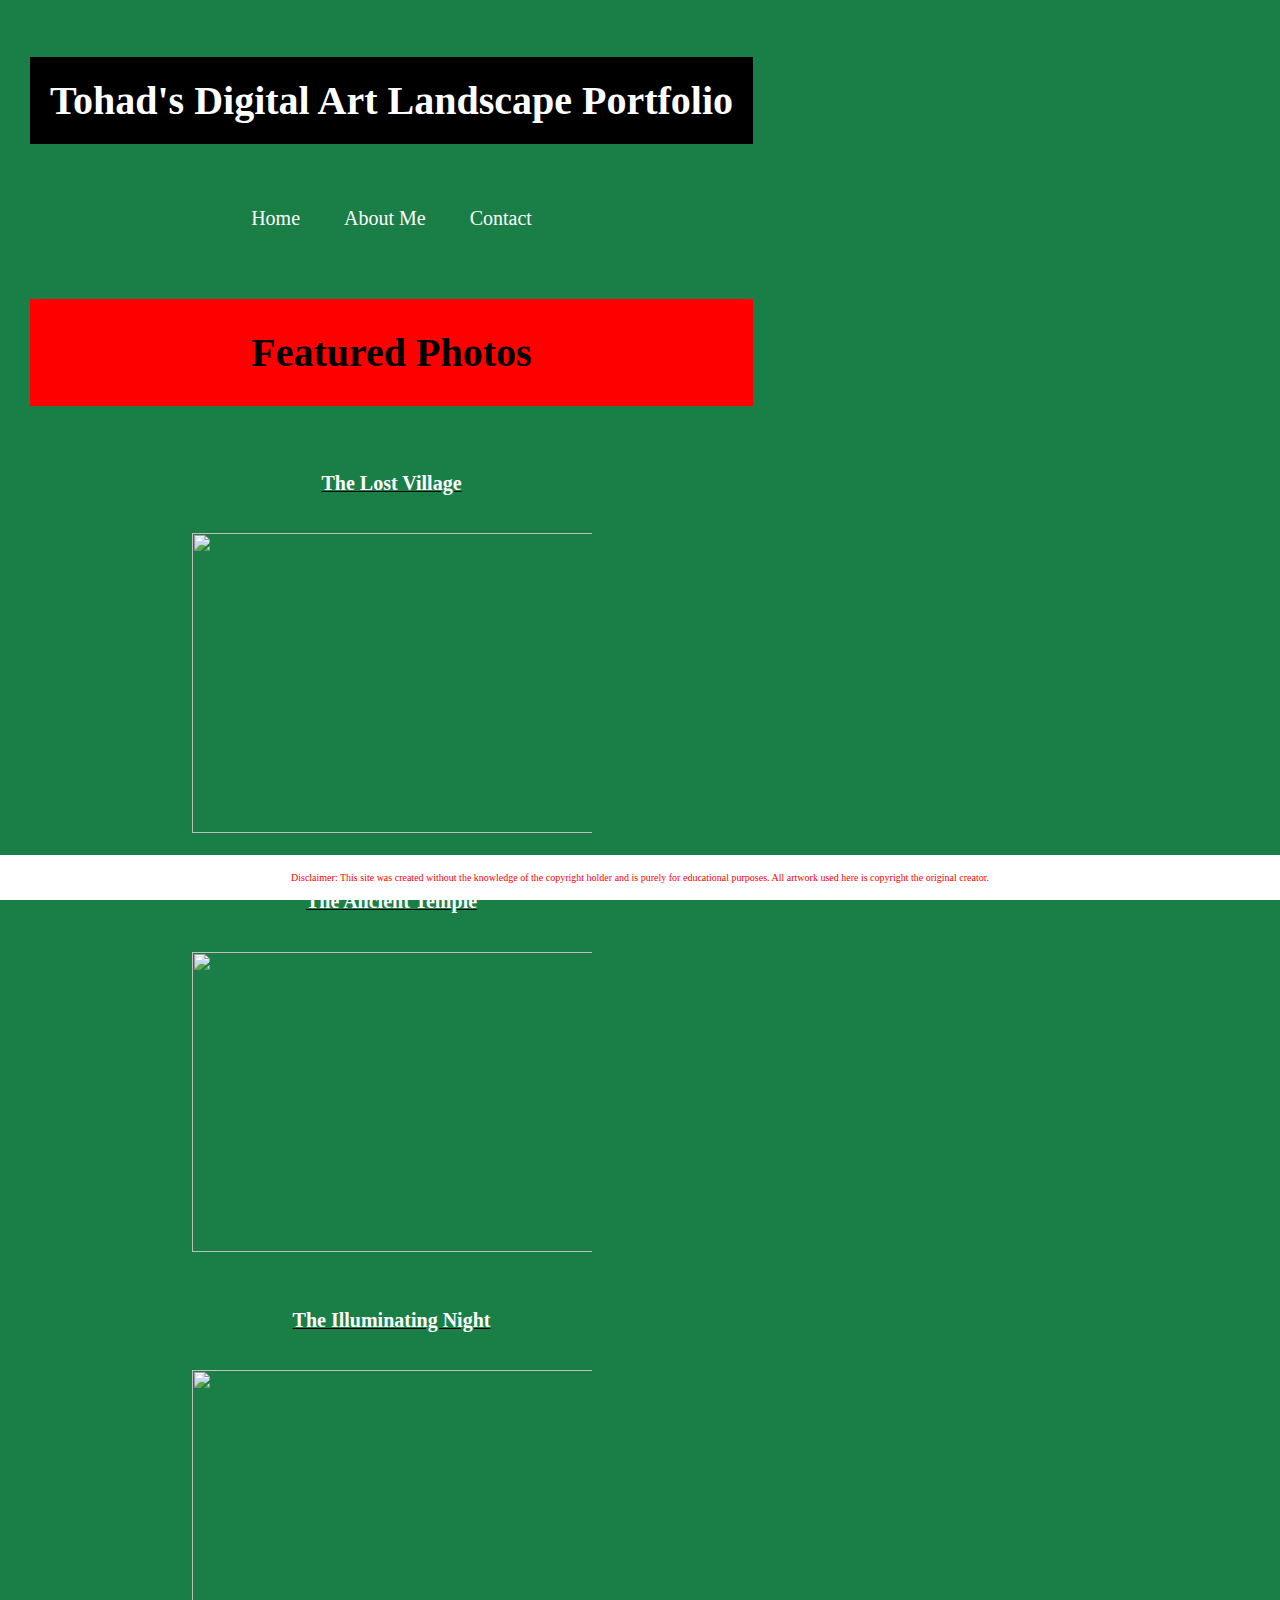
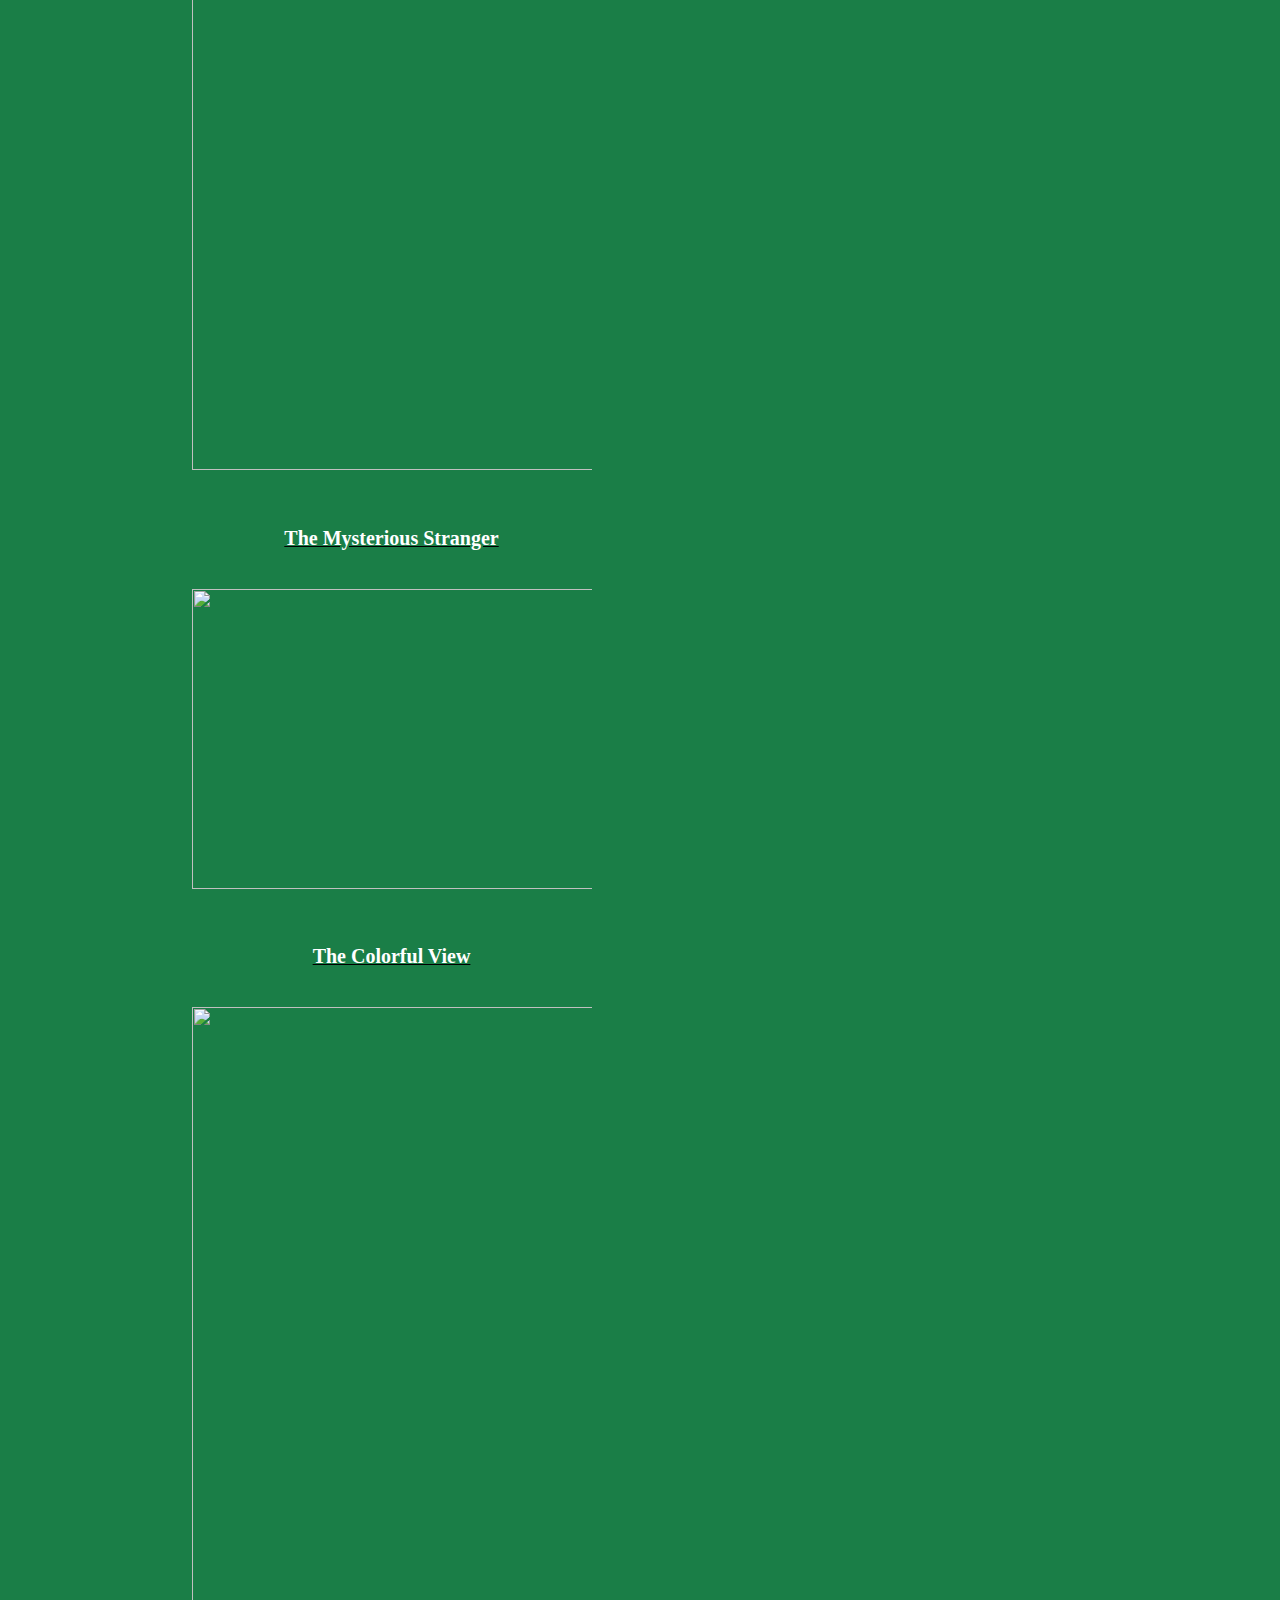
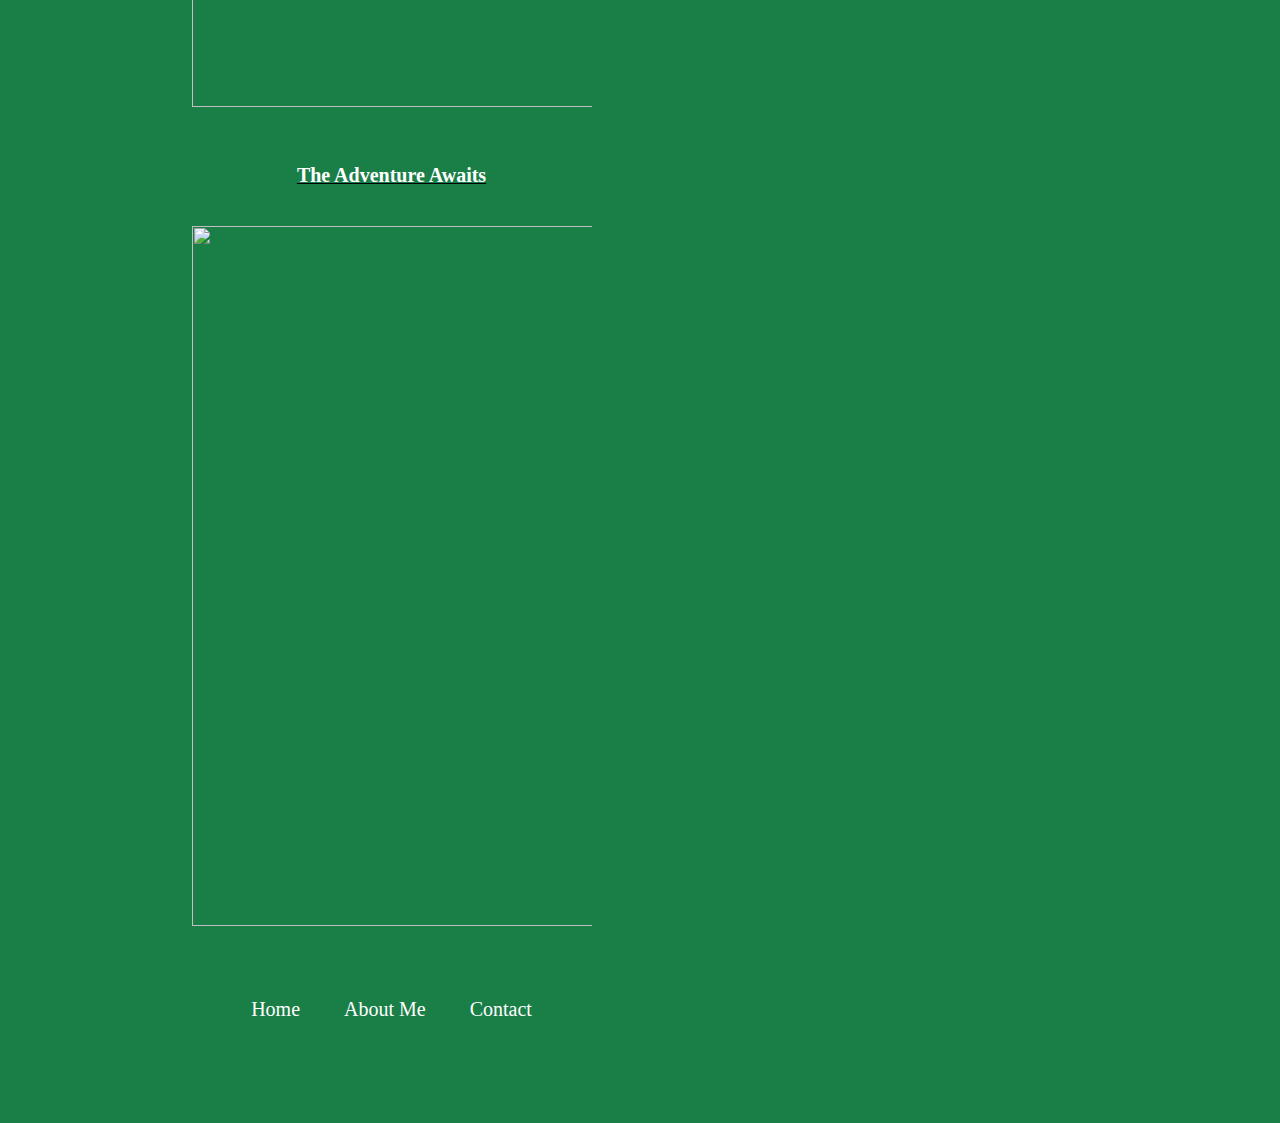
==== index.html @ 2e4d8754 "Update index.html" ====
<!DOCTYPE html>
<html>
<meta name="robots" content="noindex, nofollow">
<head>
    <style>
        h1 {text-align: center;}
        h2 {text-align: center;}
        h3 {text-align: center;}
        p  {text-align: center;}
    
        .footer {
       position: fixed;
       left: 0;
       bottom: 0;
       width: 100%;
       background-color: White;
       color: red;
       text-align: center;
    }
    
    </style>
<title>Tohad</title>
    <link href="style.css" type="text/css" rel="stylesheet">
</head>
<body>
    <h1>Tohad's Digital Art Landscape Portfolio</h1>
    <br>
    <br>
    <center>
        <nav>
        
            <a href="index.html">Home</a>
            <a href="About Me.html">About Me</a>
            <a href="Contact.html">Contact</a>
    
        </nav>
    </center>
    <br>
    <br>
    <h2>Featured Photos</h2>
</body>

    <body>
        <article>    
    <p>
            <nav>
                
                
                    <u><h3><a href="Lost.html">The Lost Village</a></h3></u>
            
            </nav>
            <center>   
                    <img src="https://images-wixmp-ed30a86b8c4ca887773594c2.wixmp.com/f/7d185393-7bf0-465b-b68b-fccf3240c210/dc3ybeu-ce7c1f64-1a32-48b9-ade8-e499b94ad16b.jpg/v1/fill/w_1195,h_669,q_70,strp/forest_of_liars___abandoned_village_by_tohad_dc3ybeu-pre.jpg?token=eyJ0eXAiOiJKV1QiLCJhbGciOiJIUzI1NiJ9.[base64].yNcai6wUi7jBmaRZIO7fdkgBsK7QpRTyEMzalc_K_EQ " width="500" height="300" >                
            </center>

                <br>
                <nav>
                    
                        <u><h3><a href="Temple.html">The Ancient Temple</a></h3></u>
                </nav>
            <center>
                <img src="https://images-wixmp-ed30a86b8c4ca887773594c2.wixmp.com/f/7d185393-7bf0-465b-b68b-fccf3240c210/dc1iu1d-63c33181-3f48-42a6-b48f-56078b98ab66.jpg/v1/fill/w_1192,h_670,q_70,strp/sos_concept_art___ruins_by_tohad_dc1iu1d-pre.jpg?token=eyJ0eXAiOiJKV1QiLCJhbGciOiJIUzI1NiJ9.[base64].gupNz4hWziwRNLmTNxI3LFzw088qz9q9LNBei7zY8rk" width="500" height="300" >
            </center>

            <br>
            <nav>
                
                    <u><h3><a href="Night.html">The Illuminating Night</a></h3></u>
            </nav>
            <center>
                <img src="https://images-wixmp-ed30a86b8c4ca887773594c2.wixmp.com/f/7d185393-7bf0-465b-b68b-fccf3240c210/dd34zh0-cc4f1ac3-71cb-4560-81bd-e25c484aa6ad.jpg?token=eyJ0eXAiOiJKV1QiLCJhbGciOiJIUzI1NiJ9.[base64].Vnt0YeZaE8JkuW5pvY0wHRUdt3jPN2x7S8ev-CDMqE4" width="500" height="700" >
            </center>
          
            <br>
            <nav>
                
                    <u><h3><a href="Stranger.html">The Mysterious Stranger</a></h3></u>
            </nav>
            <center>    
                <img src="https://images-wixmp-ed30a86b8c4ca887773594c2.wixmp.com/f/7d185393-7bf0-465b-b68b-fccf3240c210/dcblj72-cffc2f62-7cb7-4acc-ad9c-1935e9d494c0.jpg/v1/fill/w_1192,h_670,q_70,strp/forest_of_liars___the_smell_of_bark_by_tohad_dcblj72-pre.jpg?token=eyJ0eXAiOiJKV1QiLCJhbGciOiJIUzI1NiJ9.[base64].vOU6GpQjh3H6HxUyNPVjaFdmUfyorUEA89W5Je94O4M" width="500" height="300" >
            </center>
          
            <br>
            <nav>
                
                    <u><h3><a href="Color.html">The Colorful View</a></h3></u>
            </nav>
            <center>    
                <img src="https://images-wixmp-ed30a86b8c4ca887773594c2.wixmp.com/f/7d185393-7bf0-465b-b68b-fccf3240c210/dcb2dw9-7e177105-83ce-482f-8c19-8736da6f7971.jpg?token=eyJ0eXAiOiJKV1QiLCJhbGciOiJIUzI1NiJ9.[base64].fHM91YP3nToRjJLA7pWH8f5VJz8lSMfoEz9YSY6NRRM" width="500" height="700" >
            </center>
            
            <br>
            <nav>
                
                    <u><h3><a href="Adventure.html">The Adventure Awaits</a></h3></u>
            </nav>
            <center>
                <img src="https://images-wixmp-ed30a86b8c4ca887773594c2.wixmp.com/f/7d185393-7bf0-465b-b68b-fccf3240c210/dc38mh7-1c398d17-9521-4bb6-8fbc-2f79e95feb7e.jpg?token=eyJ0eXAiOiJKV1QiLCJhbGciOiJIUzI1NiJ9.[base64].s9lptZ2reHhVP7txYEyyrhkV7AeeqdYPinYyjCDlBY0" width="500" height="700" >
            </center>
            </p>
<br>
<center>
    <nav>
    
        <a href="index.html">Home</a>
        <a href="About Me.html">About Me</a>
        <a href="Contact.html">Contact</a>

    </nav>
</center>
<br>
<br>
<br>
<br>
        </article>
        </body>

<div class="footer">
    <p>    Disclaimer: This site was created without the knowledge of the copyright holder and is purely for educational purposes. All artwork used here is copyright the original creator. 
  </p>
  </div>
  
  </html>
---- style.css ----
p {
    color: red;
    font-size: 10px;
    padding: 7px;
}



a {
    outline: none;
    text-decoration: none;
    color: #ffffff;
    padding: 20px;
    min-width: 260px;    
    font-size: 20px;
}

h1 {
    text-align: center;
    font-size: 40px;
    background-color: #000000;
    color: #ffffff !important;
    float: center;
    padding: 20px;
    min-width: 260px;
}

h2 {
    background-color: #ff0000;
    float: center;
    padding: 30px;
    text-align: center;
    font-size: 40px;

}


body {
    background-color: #1a7e47;
    margin: 30px;
    position: relative;
    display: inline-block;
    box-sizing: border-box;
    min-width: 320px;
}

img {
    align-self: center;
    min-width: 100px;
    max-width: 400px;
    margin: 20px;
}


@font-face {
    font-family: Source Sans Pro;
    src: "fonts";
}
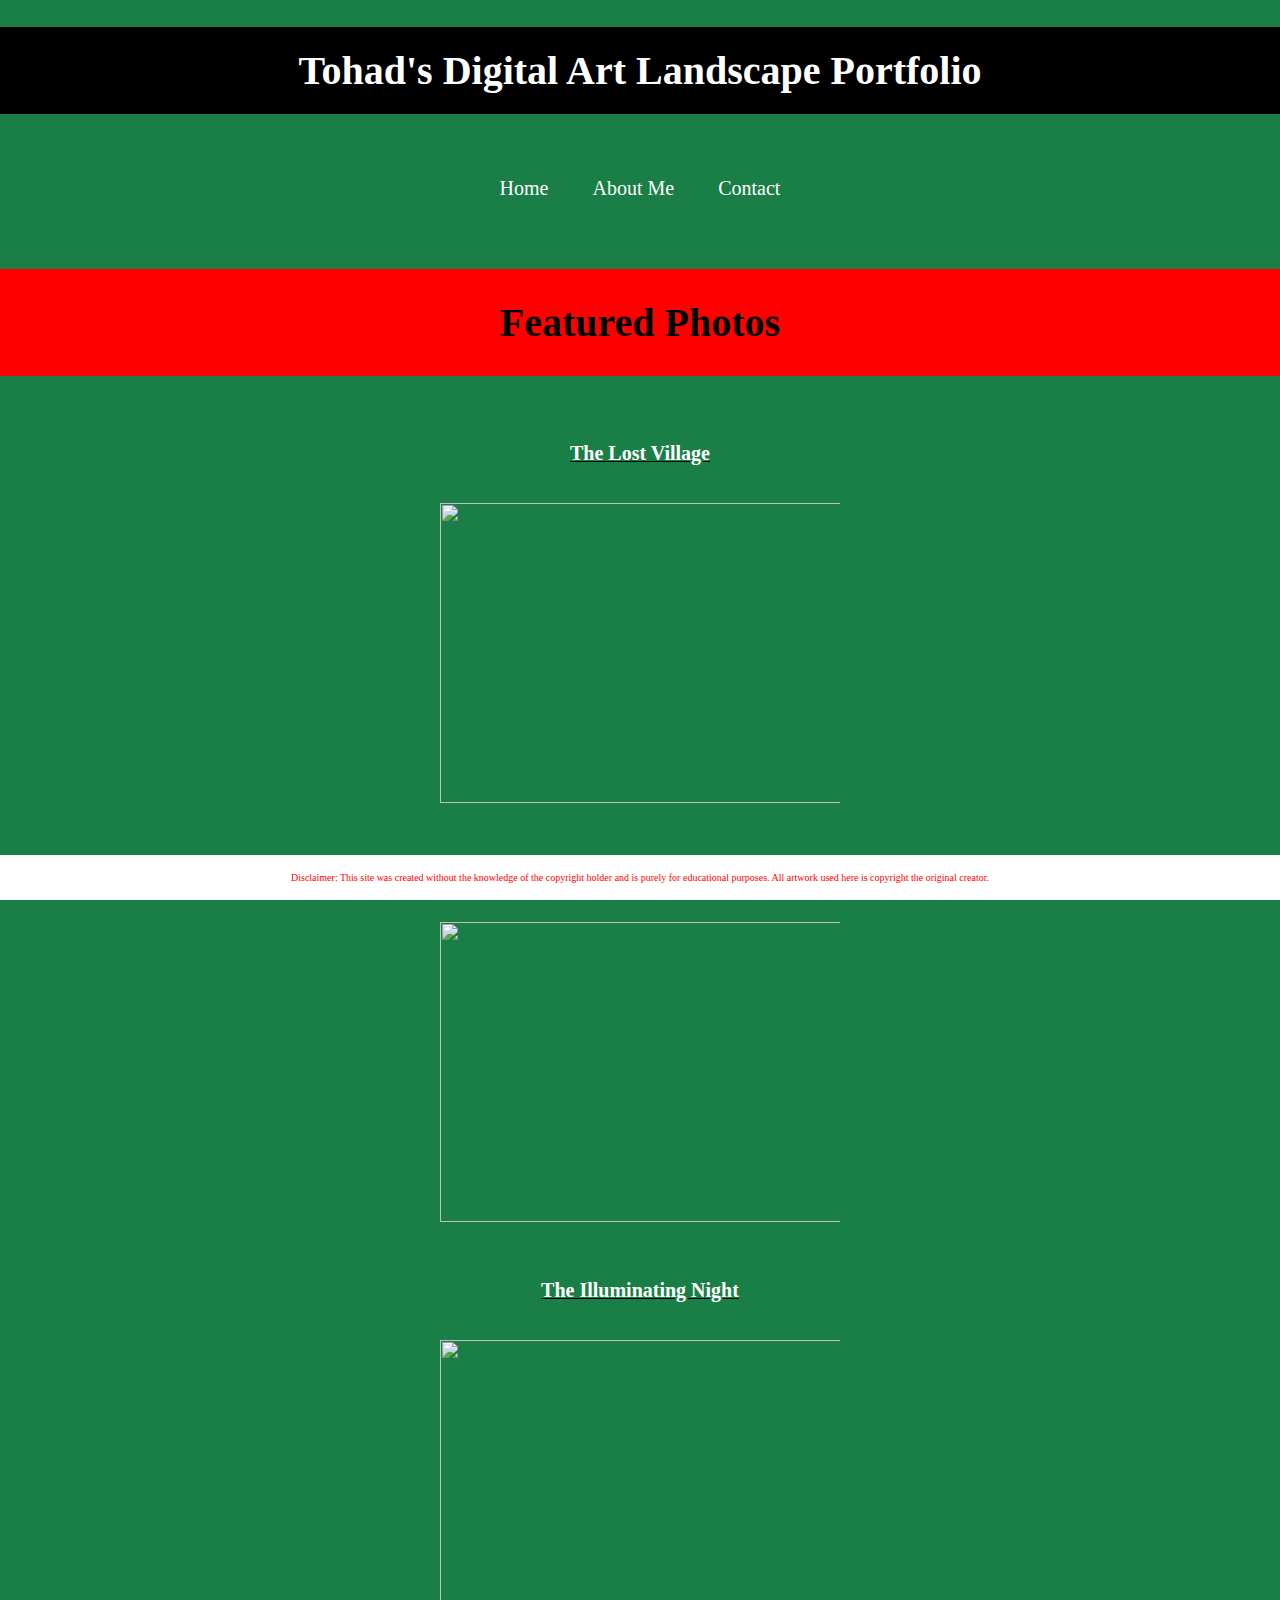
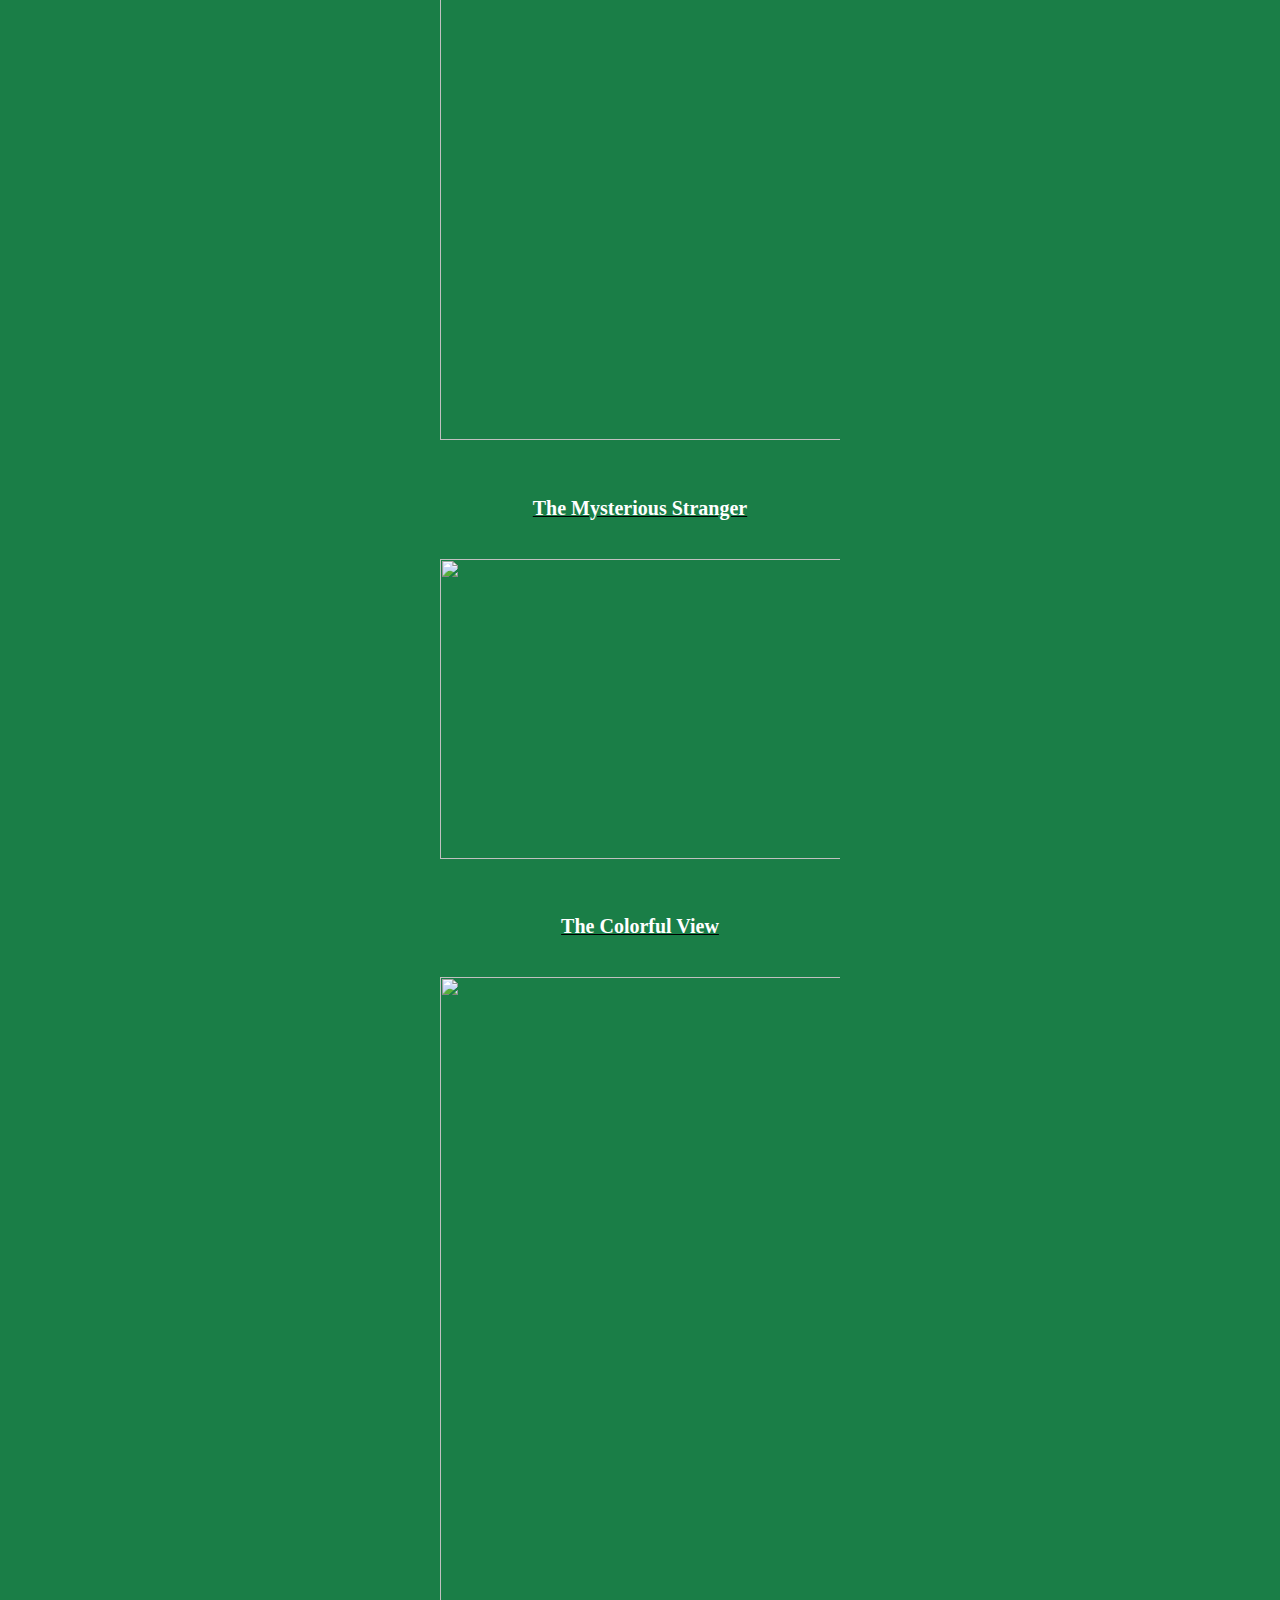
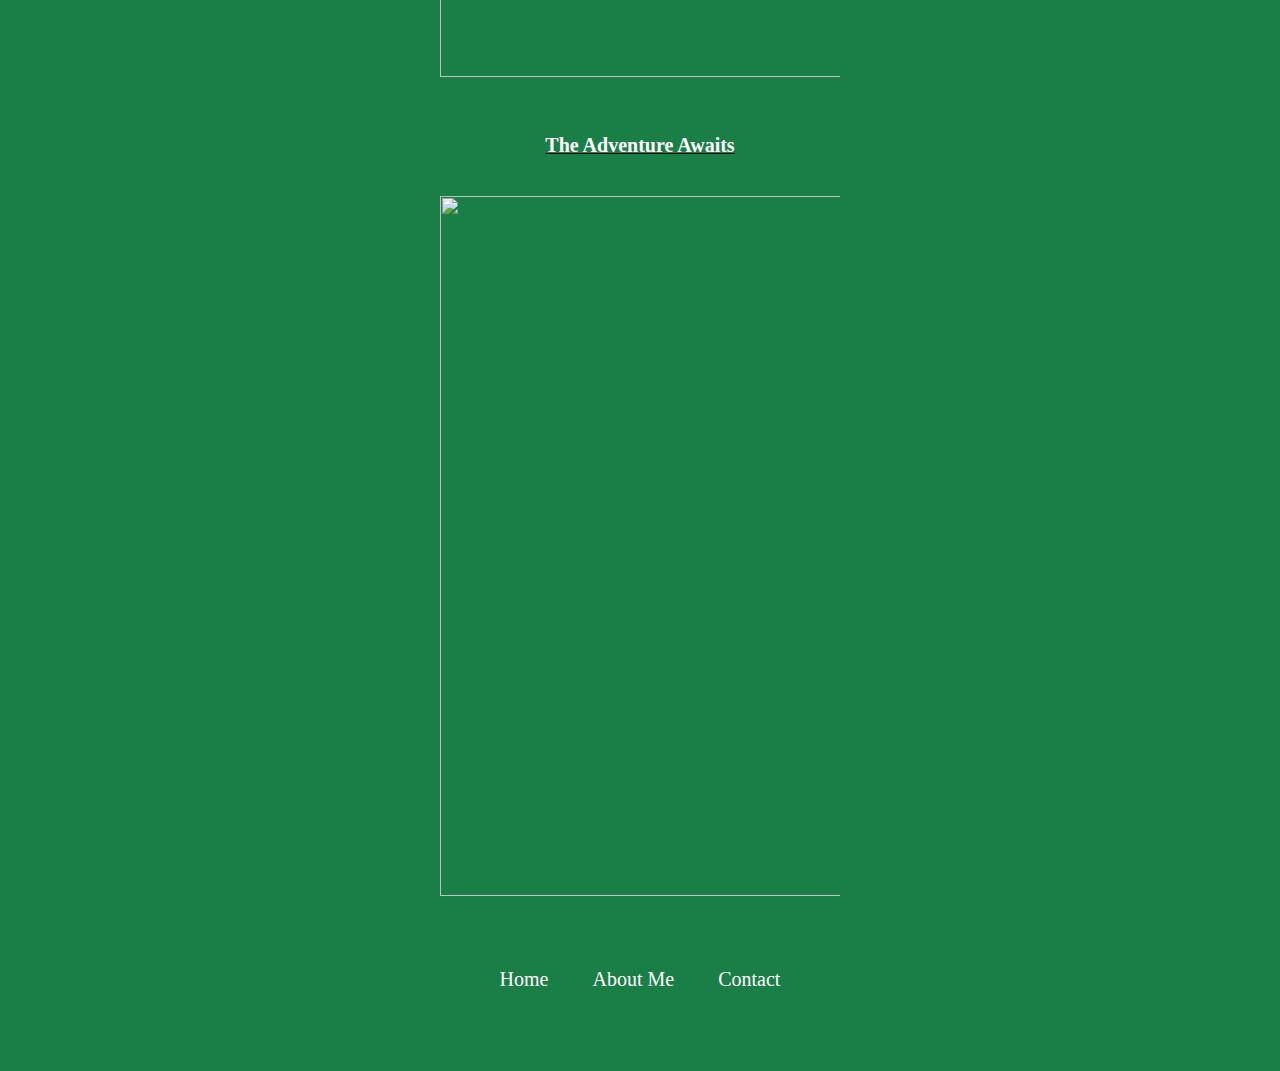
==== commit 1352cf2c: "Update index.html" ====
--- a/index.html
+++ b/index.html
@@ -20,7 +20,8 @@
     
     </style>
 <title>Tohad</title>
-    <link href="style.css" type="text/css" rel="stylesheet">
+<link href="style.css" type="text/css" rel="stylesheet">
+    <meta name="robots" content="noindex, nofollow">
 </head>
 <body>
     <h1>Tohad's Digital Art Landscape Portfolio</h1>
--- a/style.css
+++ b/style.css
@@ -37,11 +37,9 @@
 
 body {
     background-color: #1a7e47;
-    margin: 30px;
-    position: relative;
-    display: inline-block;
-    box-sizing: border-box;
-    min-width: 320px;
+    margin-left: auto;
+    margin-right: auto;
+
 }
 
 img {
@@ -55,4 +53,4 @@
 @font-face {
     font-family: Source Sans Pro;
     src: "fonts";
-}+}
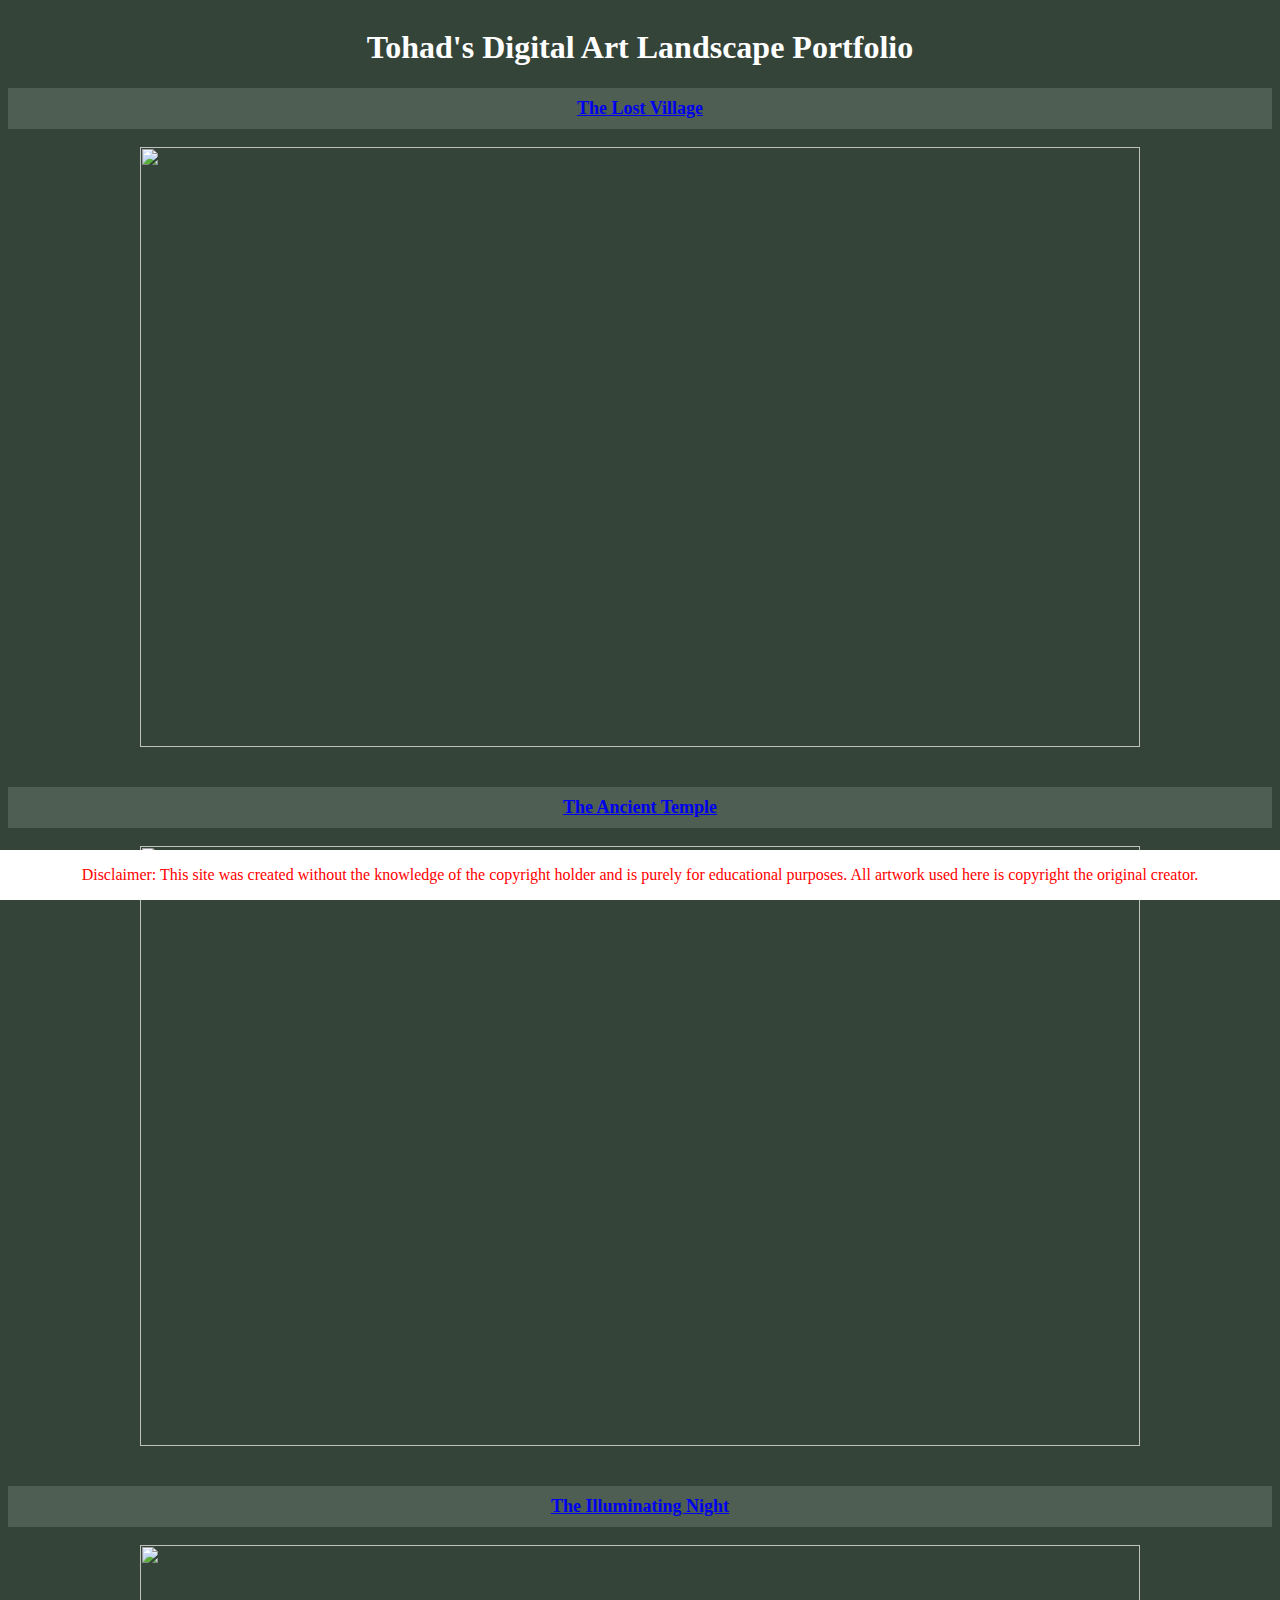
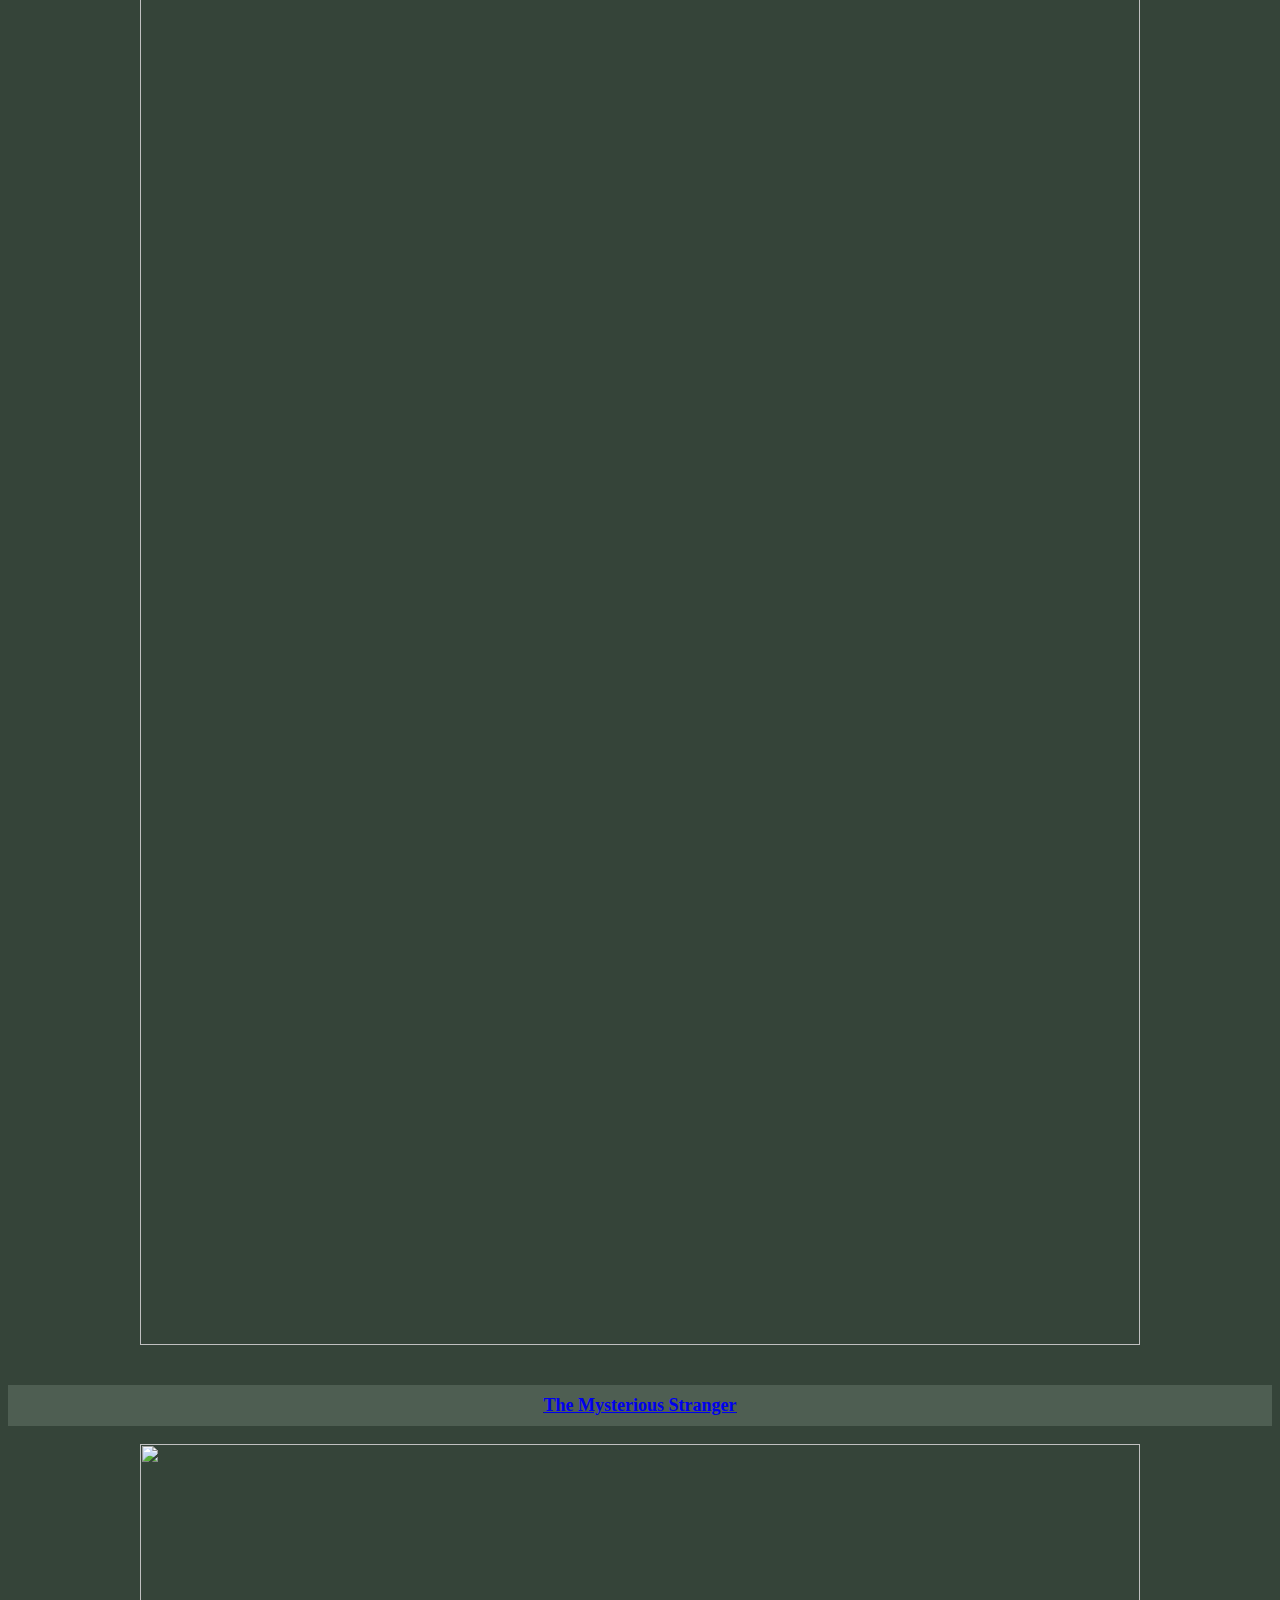
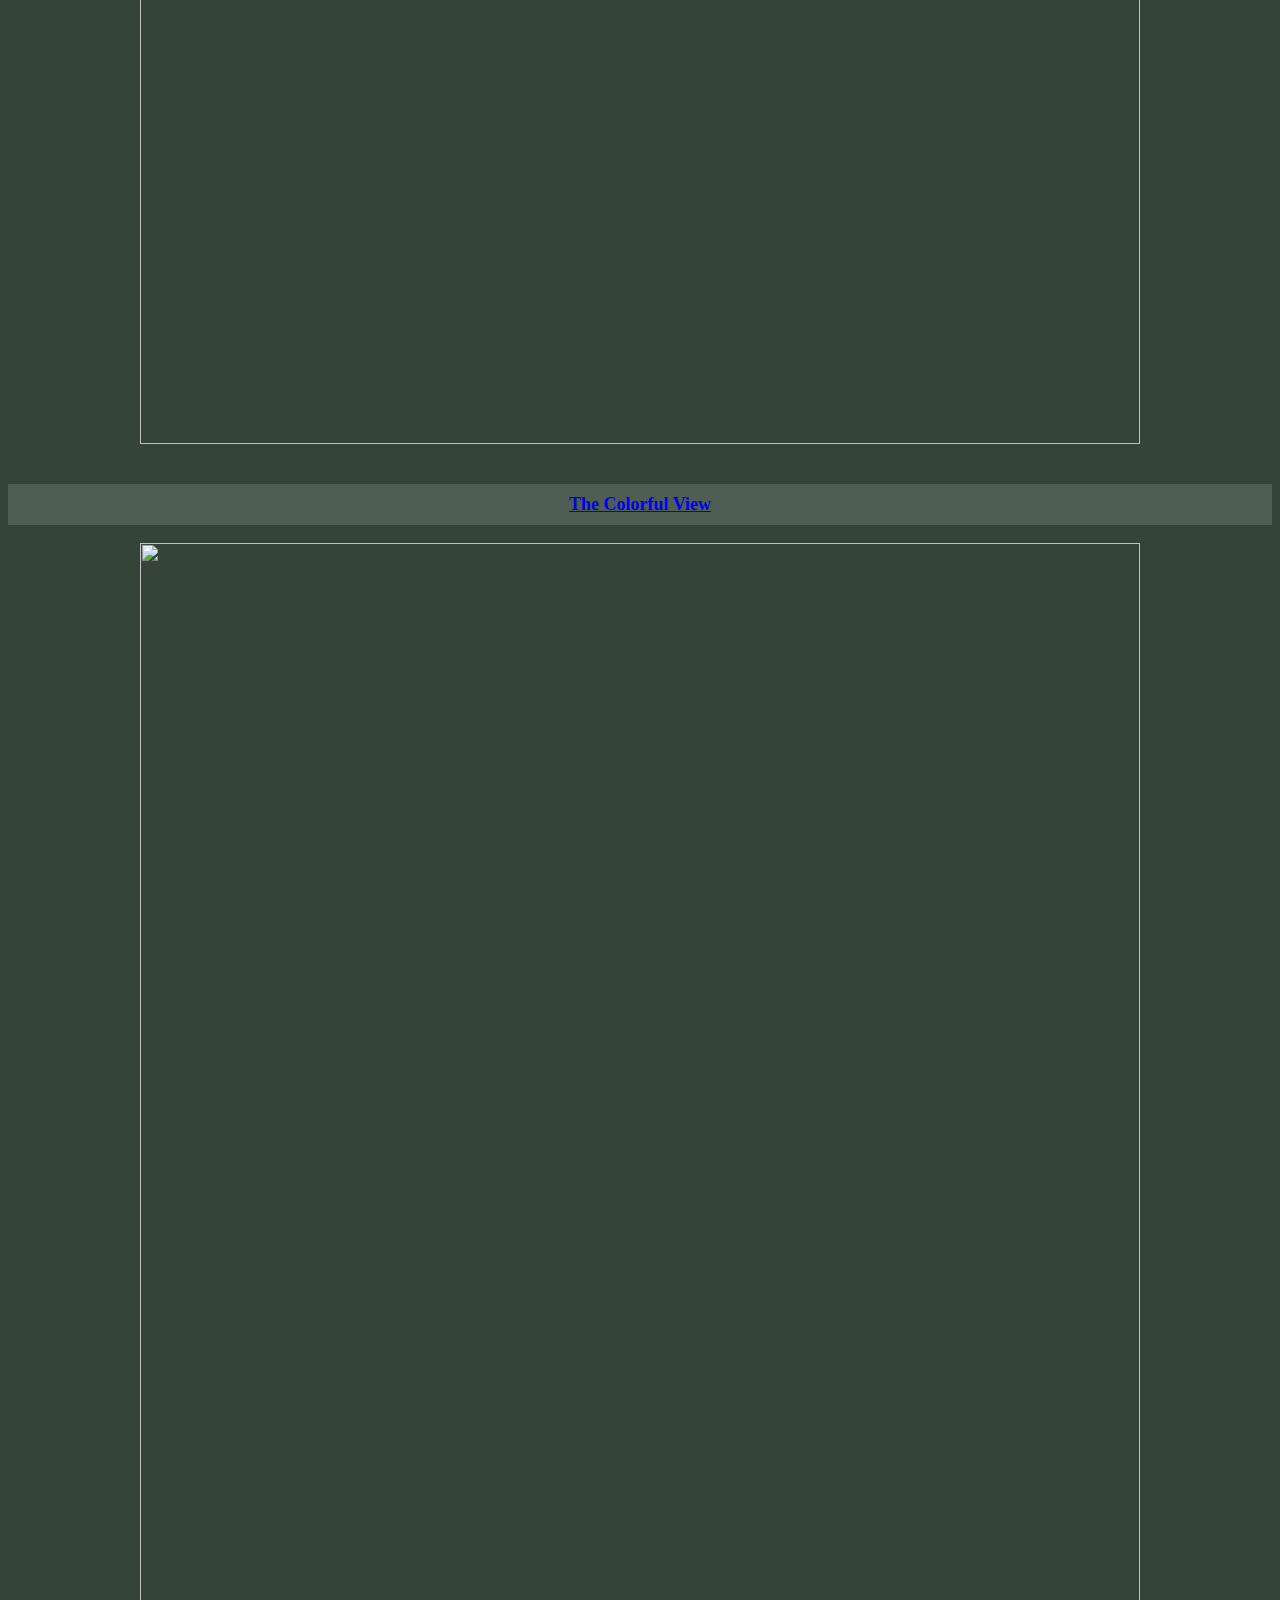
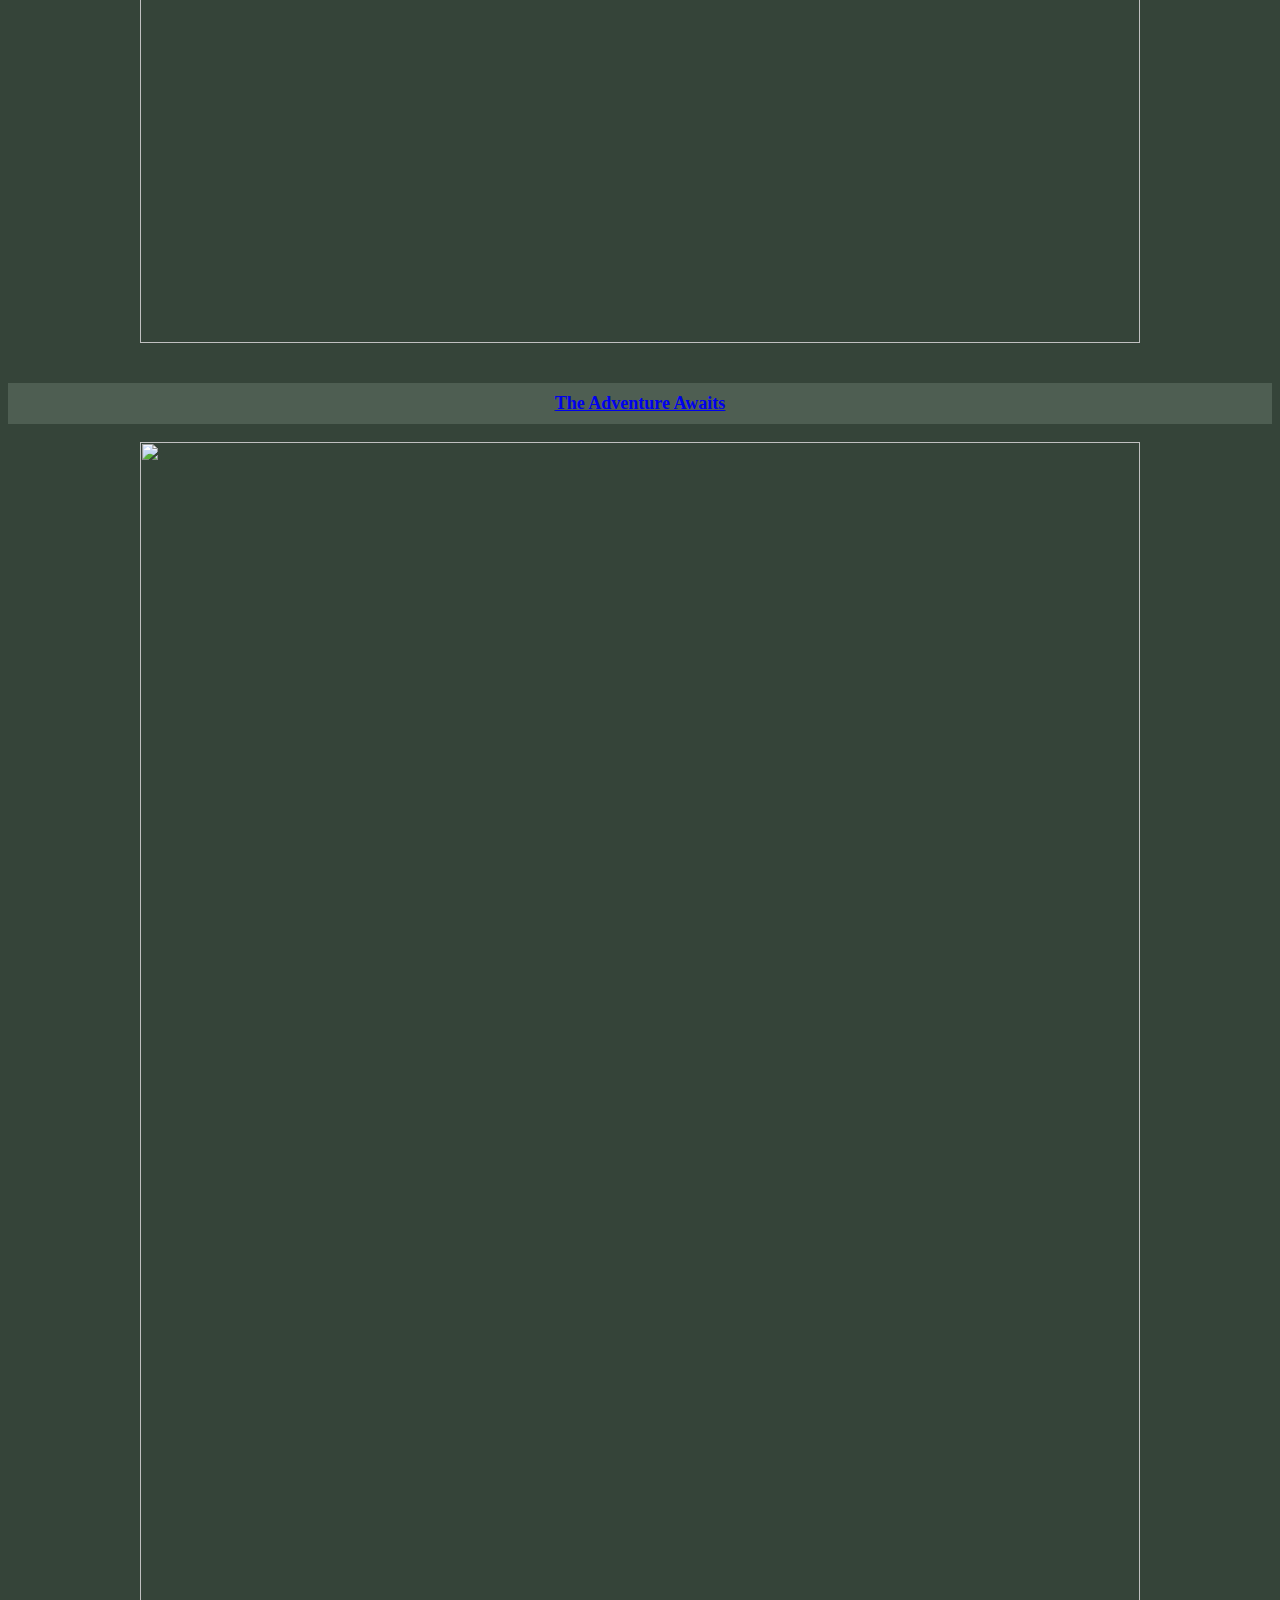
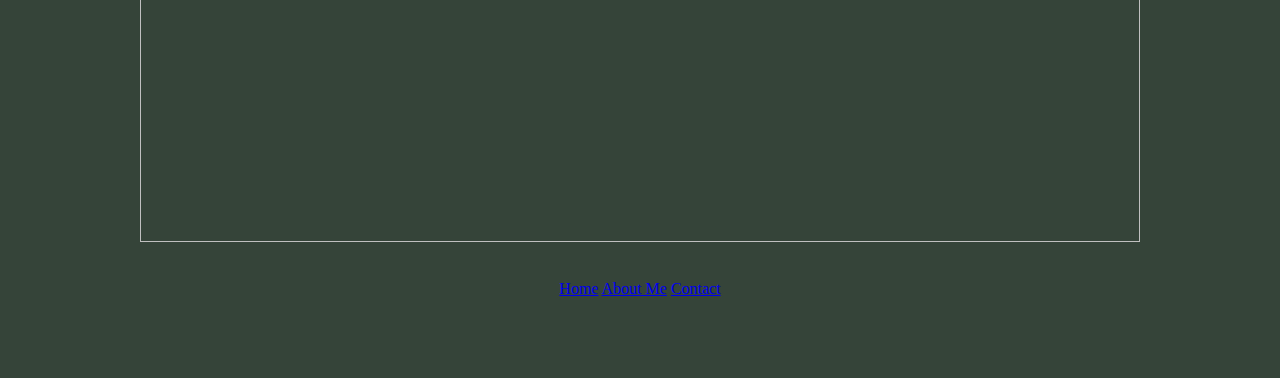
==== commit 15928af8: "Update index.html" ====
--- a/index.html
+++ b/index.html
@@ -1,124 +1,141 @@
 <!DOCTYPE html>
 <html>
 <meta name="robots" content="noindex, nofollow">
+
 <head>
     <style>
-        h1 {text-align: center;}
-        h2 {text-align: center;}
-        h3 {text-align: center;}
-        p  {text-align: center;}
-    
+        h1 {
+            text-align: center;
+        }
+
+        h2 {
+            text-align: center;
+        }
+
+        h3 {
+            text-align: center;
+        }
+
+        p {
+            text-align: center;
+        }
+
         .footer {
-       position: fixed;
-       left: 0;
-       bottom: 0;
-       width: 100%;
-       background-color: White;
-       color: red;
-       text-align: center;
-    }
-    
+            position: fixed;
+            left: 0;
+            bottom: 0;
+            width: 100%;
+            background-color: White;
+            color: red;
+            text-align: center;
+        }
     </style>
-<title>Tohad</title>
-<link href="style.css" type="text/css" rel="stylesheet">
+    <title>Tohad</title>
+    <link href="style.css" type="text/css" rel="stylesheet">
     <meta name="robots" content="noindex, nofollow">
 </head>
+
 <body>
     <h1>Tohad's Digital Art Landscape Portfolio</h1>
-    <br>
-    <br>
-    <center>
-        <nav>
-        
-            <a href="index.html">Home</a>
-            <a href="About Me.html">About Me</a>
-            <a href="Contact.html">Contact</a>
-    
-        </nav>
-    </center>
-    <br>
-    <br>
-    <h2>Featured Photos</h2>
 </body>
 
-    <body>
-        <article>    
-    <p>
+<body>
+    <article>
+        <p>
             <nav>
-                
-                
-                    <u><h3><a href="Lost.html">The Lost Village</a></h3></u>
-            
+
+
+                <u>
+                    <h3><a href="Lost.html">The Lost Village</a></h3>
+                </u>
+
             </nav>
-            <center>   
-                    <img src="https://images-wixmp-ed30a86b8c4ca887773594c2.wixmp.com/f/7d185393-7bf0-465b-b68b-fccf3240c210/dc3ybeu-ce7c1f64-1a32-48b9-ade8-e499b94ad16b.jpg/v1/fill/w_1195,h_669,q_70,strp/forest_of_liars___abandoned_village_by_tohad_dc3ybeu-pre.jpg?token=eyJ0eXAiOiJKV1QiLCJhbGciOiJIUzI1NiJ9.[base64].yNcai6wUi7jBmaRZIO7fdkgBsK7QpRTyEMzalc_K_EQ " width="500" height="300" >                
-            </center>
-
-                <br>
-                <nav>
-                    
-                        <u><h3><a href="Temple.html">The Ancient Temple</a></h3></u>
-                </nav>
             <center>
-                <img src="https://images-wixmp-ed30a86b8c4ca887773594c2.wixmp.com/f/7d185393-7bf0-465b-b68b-fccf3240c210/dc1iu1d-63c33181-3f48-42a6-b48f-56078b98ab66.jpg/v1/fill/w_1192,h_670,q_70,strp/sos_concept_art___ruins_by_tohad_dc1iu1d-pre.jpg?token=eyJ0eXAiOiJKV1QiLCJhbGciOiJIUzI1NiJ9.[base64].gupNz4hWziwRNLmTNxI3LFzw088qz9q9LNBei7zY8rk" width="500" height="300" >
+                <img src="https://images-wixmp-ed30a86b8c4ca887773594c2.wixmp.com/f/7d185393-7bf0-465b-b68b-fccf3240c210/dc3ybeu-ce7c1f64-1a32-48b9-ade8-e499b94ad16b.jpg/v1/fill/w_1195,h_669,q_70,strp/forest_of_liars___abandoned_village_by_tohad_dc3ybeu-pre.jpg?token=eyJ0eXAiOiJKV1QiLCJhbGciOiJIUzI1NiJ9.[base64].yNcai6wUi7jBmaRZIO7fdkgBsK7QpRTyEMzalc_K_EQ "
+                    width="1000" height="600">
             </center>
 
             <br>
             <nav>
-                
-                    <u><h3><a href="Night.html">The Illuminating Night</a></h3></u>
+
+                <u>
+                    <h3><a href="Temple.html">The Ancient Temple</a></h3>
+                </u>
             </nav>
             <center>
-                <img src="https://images-wixmp-ed30a86b8c4ca887773594c2.wixmp.com/f/7d185393-7bf0-465b-b68b-fccf3240c210/dd34zh0-cc4f1ac3-71cb-4560-81bd-e25c484aa6ad.jpg?token=eyJ0eXAiOiJKV1QiLCJhbGciOiJIUzI1NiJ9.[base64].Vnt0YeZaE8JkuW5pvY0wHRUdt3jPN2x7S8ev-CDMqE4" width="500" height="700" >
+                <img src="https://images-wixmp-ed30a86b8c4ca887773594c2.wixmp.com/f/7d185393-7bf0-465b-b68b-fccf3240c210/dc1iu1d-63c33181-3f48-42a6-b48f-56078b98ab66.jpg/v1/fill/w_1192,h_670,q_70,strp/sos_concept_art___ruins_by_tohad_dc1iu1d-pre.jpg?token=eyJ0eXAiOiJKV1QiLCJhbGciOiJIUzI1NiJ9.[base64].gupNz4hWziwRNLmTNxI3LFzw088qz9q9LNBei7zY8rk"
+                    width="1000" height="600">
             </center>
-          
+
             <br>
             <nav>
-                
-                    <u><h3><a href="Stranger.html">The Mysterious Stranger</a></h3></u>
+
+                <u>
+                    <h3><a href="Night.html">The Illuminating Night</a></h3>
+                </u>
             </nav>
-            <center>    
-                <img src="https://images-wixmp-ed30a86b8c4ca887773594c2.wixmp.com/f/7d185393-7bf0-465b-b68b-fccf3240c210/dcblj72-cffc2f62-7cb7-4acc-ad9c-1935e9d494c0.jpg/v1/fill/w_1192,h_670,q_70,strp/forest_of_liars___the_smell_of_bark_by_tohad_dcblj72-pre.jpg?token=eyJ0eXAiOiJKV1QiLCJhbGciOiJIUzI1NiJ9.[base64].vOU6GpQjh3H6HxUyNPVjaFdmUfyorUEA89W5Je94O4M" width="500" height="300" >
+            <center>
+                <img src="https://images-wixmp-ed30a86b8c4ca887773594c2.wixmp.com/f/7d185393-7bf0-465b-b68b-fccf3240c210/dd34zh0-cc4f1ac3-71cb-4560-81bd-e25c484aa6ad.jpg?token=eyJ0eXAiOiJKV1QiLCJhbGciOiJIUzI1NiJ9.[base64].Vnt0YeZaE8JkuW5pvY0wHRUdt3jPN2x7S8ev-CDMqE4"
+                    width="1000" height="1400">
             </center>
-          
+
             <br>
             <nav>
-                
-                    <u><h3><a href="Color.html">The Colorful View</a></h3></u>
+
+                <u>
+                    <h3><a href="Stranger.html">The Mysterious Stranger</a></h3>
+                </u>
             </nav>
-            <center>    
-                <img src="https://images-wixmp-ed30a86b8c4ca887773594c2.wixmp.com/f/7d185393-7bf0-465b-b68b-fccf3240c210/dcb2dw9-7e177105-83ce-482f-8c19-8736da6f7971.jpg?token=eyJ0eXAiOiJKV1QiLCJhbGciOiJIUzI1NiJ9.[base64].fHM91YP3nToRjJLA7pWH8f5VJz8lSMfoEz9YSY6NRRM" width="500" height="700" >
+            <center>
+                <img src="https://images-wixmp-ed30a86b8c4ca887773594c2.wixmp.com/f/7d185393-7bf0-465b-b68b-fccf3240c210/dcblj72-cffc2f62-7cb7-4acc-ad9c-1935e9d494c0.jpg/v1/fill/w_1192,h_670,q_70,strp/forest_of_liars___the_smell_of_bark_by_tohad_dcblj72-pre.jpg?token=eyJ0eXAiOiJKV1QiLCJhbGciOiJIUzI1NiJ9.[base64].vOU6GpQjh3H6HxUyNPVjaFdmUfyorUEA89W5Je94O4M"
+                    width="1000" height="600">
             </center>
-            
+
             <br>
             <nav>
-                
-                    <u><h3><a href="Adventure.html">The Adventure Awaits</a></h3></u>
+
+                <u>
+                    <h3><a href="Color.html">The Colorful View</a></h3>
+                </u>
             </nav>
             <center>
-                <img src="https://images-wixmp-ed30a86b8c4ca887773594c2.wixmp.com/f/7d185393-7bf0-465b-b68b-fccf3240c210/dc38mh7-1c398d17-9521-4bb6-8fbc-2f79e95feb7e.jpg?token=eyJ0eXAiOiJKV1QiLCJhbGciOiJIUzI1NiJ9.[base64].s9lptZ2reHhVP7txYEyyrhkV7AeeqdYPinYyjCDlBY0" width="500" height="700" >
+                <img src="https://images-wixmp-ed30a86b8c4ca887773594c2.wixmp.com/f/7d185393-7bf0-465b-b68b-fccf3240c210/dcb2dw9-7e177105-83ce-482f-8c19-8736da6f7971.jpg?token=eyJ0eXAiOiJKV1QiLCJhbGciOiJIUzI1NiJ9.[base64].fHM91YP3nToRjJLA7pWH8f5VJz8lSMfoEz9YSY6NRRM"
+                    width="1000" height="1400">
             </center>
-            </p>
-<br>
-<center>
-    <nav>
-    
-        <a href="index.html">Home</a>
-        <a href="About Me.html">About Me</a>
-        <a href="Contact.html">Contact</a>
 
-    </nav>
-</center>
-<br>
-<br>
-<br>
-<br>
-        </article>
-        </body>
+            <br>
+            <nav>
+
+                <u>
+                    <h3><a href="Adventure.html">The Adventure Awaits</a></h3>
+                </u>
+            </nav>
+            <center>
+                <img src="https://images-wixmp-ed30a86b8c4ca887773594c2.wixmp.com/f/7d185393-7bf0-465b-b68b-fccf3240c210/dc38mh7-1c398d17-9521-4bb6-8fbc-2f79e95feb7e.jpg?token=eyJ0eXAiOiJKV1QiLCJhbGciOiJIUzI1NiJ9.[base64].s9lptZ2reHhVP7txYEyyrhkV7AeeqdYPinYyjCDlBY0"
+                    width="1000" height="1400">
+            </center>
+        </p>
+        <br>
+        <center>
+            <nav>
+
+                <a href="index.html">Home</a>
+                <a href="About Me.html">About Me</a>
+                <a href="Contact.html">Contact</a>
+
+            </nav>
+        </center>
+        <br>
+        <br>
+        <br>
+        <br>
+    </article>
+</body>
 
 <div class="footer">
-    <p>    Disclaimer: This site was created without the knowledge of the copyright holder and is purely for educational purposes. All artwork used here is copyright the original creator. 
-  </p>
-  </div>
-  
-  </html>
+    <p> Disclaimer: This site was created without the knowledge of the copyright holder and is purely for educational
+        purposes. All artwork used here is copyright the original creator.
+    </p>
+</div>
+
+</html>
--- a/style.css
+++ b/style.css
@@ -1,56 +1,30 @@
-p {
-    color: red;
-    font-size: 10px;
-    padding: 7px;
+a:visited {
+    color: #eebc71;
+}
+body {
+    background-color: #354439;
+    text-align: center;
+    align-content: stretch;
+}
+h1 {
+    font-family: "Marcellus SC";
+    color: #ffffff;
+}
+h2 {
+    font-family: "Marcellus SC";
+    color: #ffffff;
 }
 
 
-
-a {
-    outline: none;
-    text-decoration: none;
+h3 {
+    font-family: "Marcellus SC", "Garamond", serif;
     color: #ffffff;
-    padding: 20px;
-    min-width: 260px;    
-    font-size: 20px;
-}
-
-h1 {
-    text-align: center;
-    font-size: 40px;
-    background-color: #000000;
-    color: #ffffff !important;
-    float: center;
-    padding: 20px;
-    min-width: 260px;
-}
-
-h2 {
-    background-color: #ff0000;
-    float: center;
-    padding: 30px;
-    text-align: center;
-    font-size: 40px;
+    background-color: #4e5e52;
+    font-weight: bolder;
+    font-size: large;
+    padding-top: 10px;
+    padding-bottom: 10px;
+    padding-right: 15px;
+    padding-left: 15px;
 
 }
-
-
-body {
-    background-color: #1a7e47;
-    margin-left: auto;
-    margin-right: auto;
-
-}
-
-img {
-    align-self: center;
-    min-width: 100px;
-    max-width: 400px;
-    margin: 20px;
-}
-
-
-@font-face {
-    font-family: Source Sans Pro;
-    src: "fonts";
-}
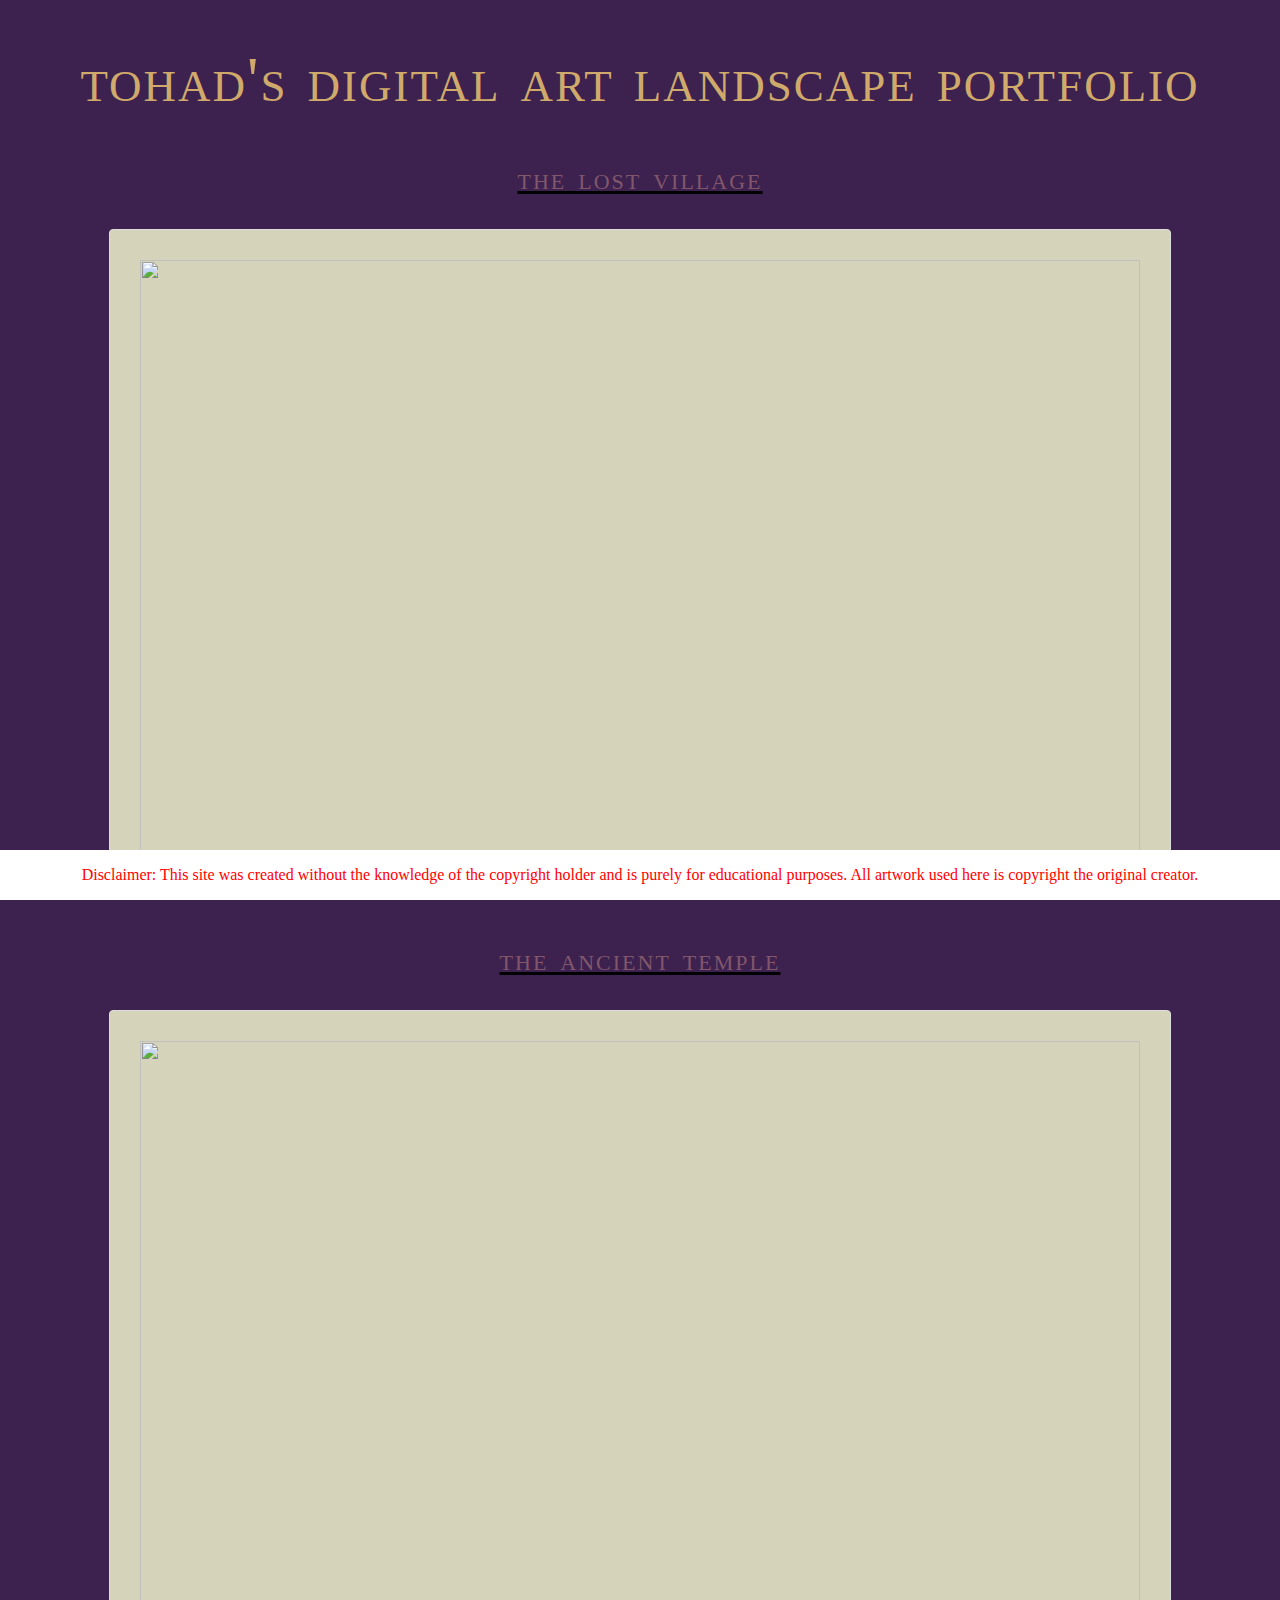
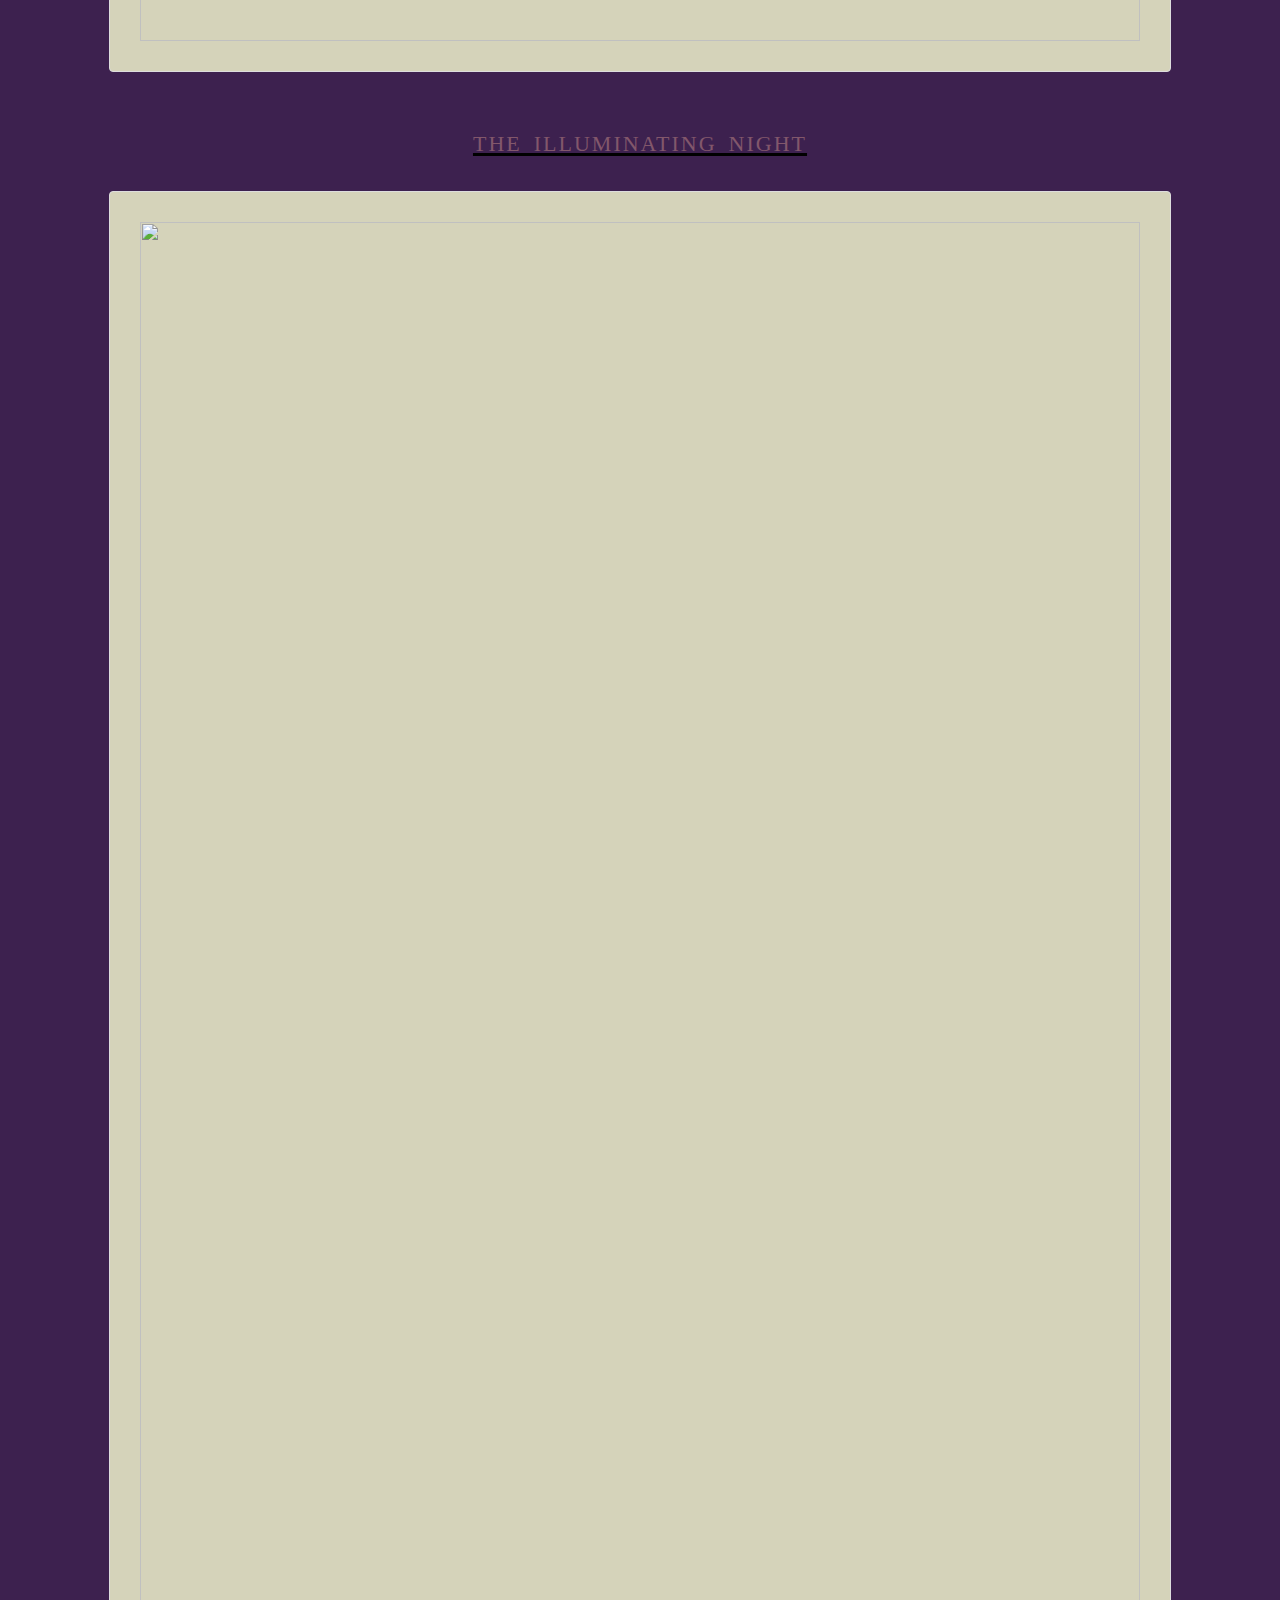
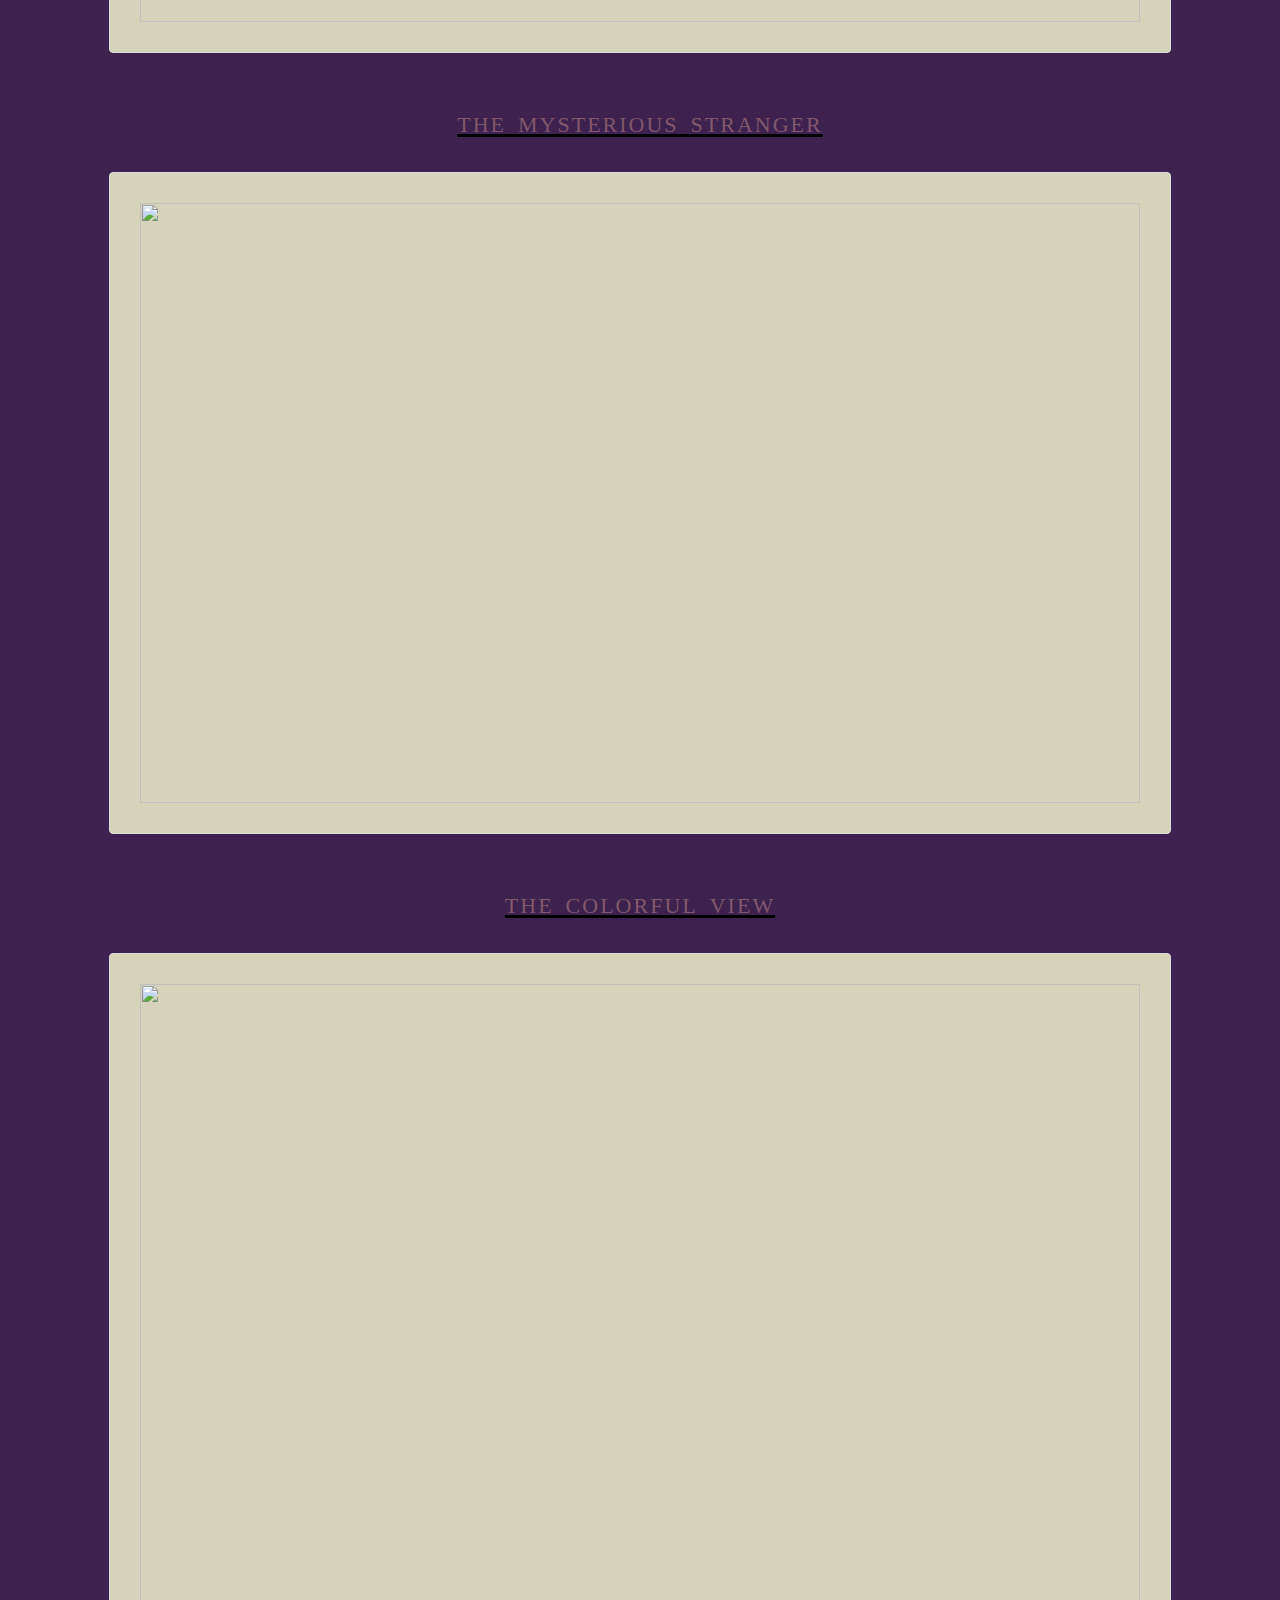
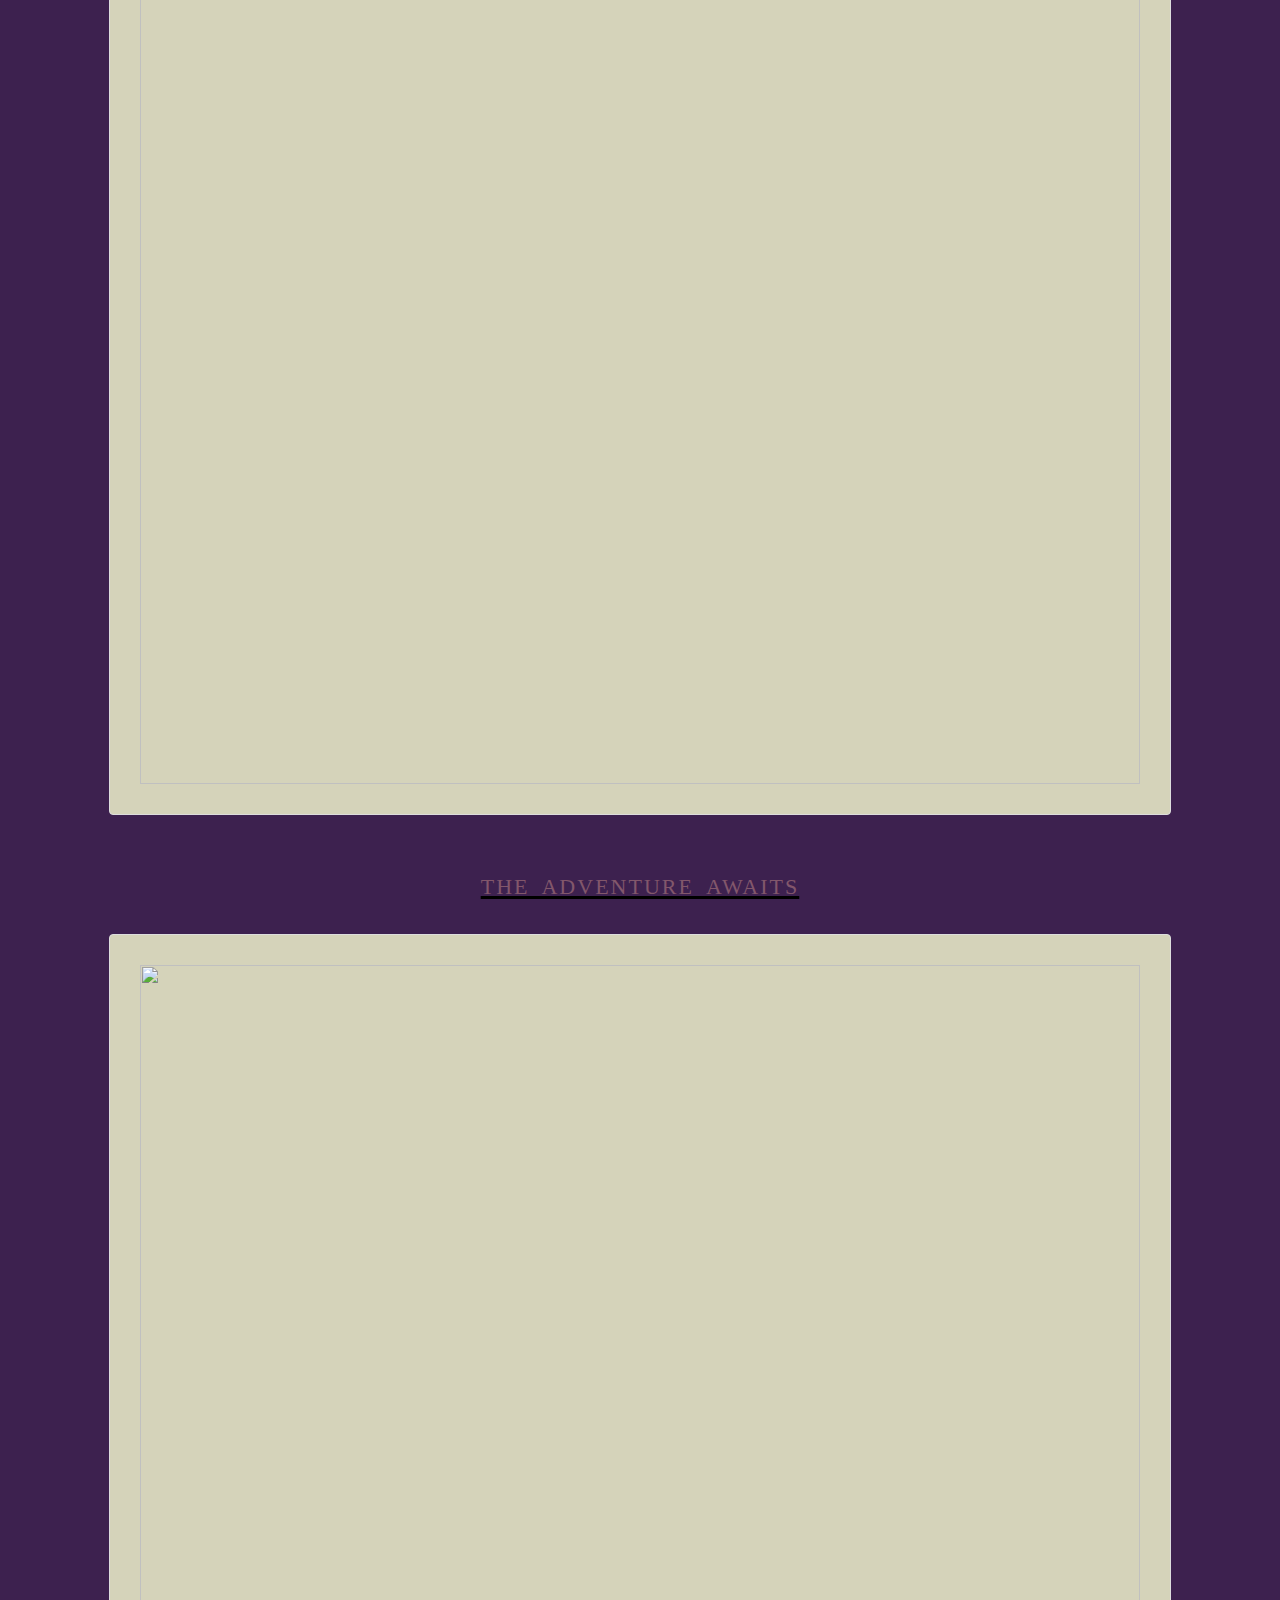
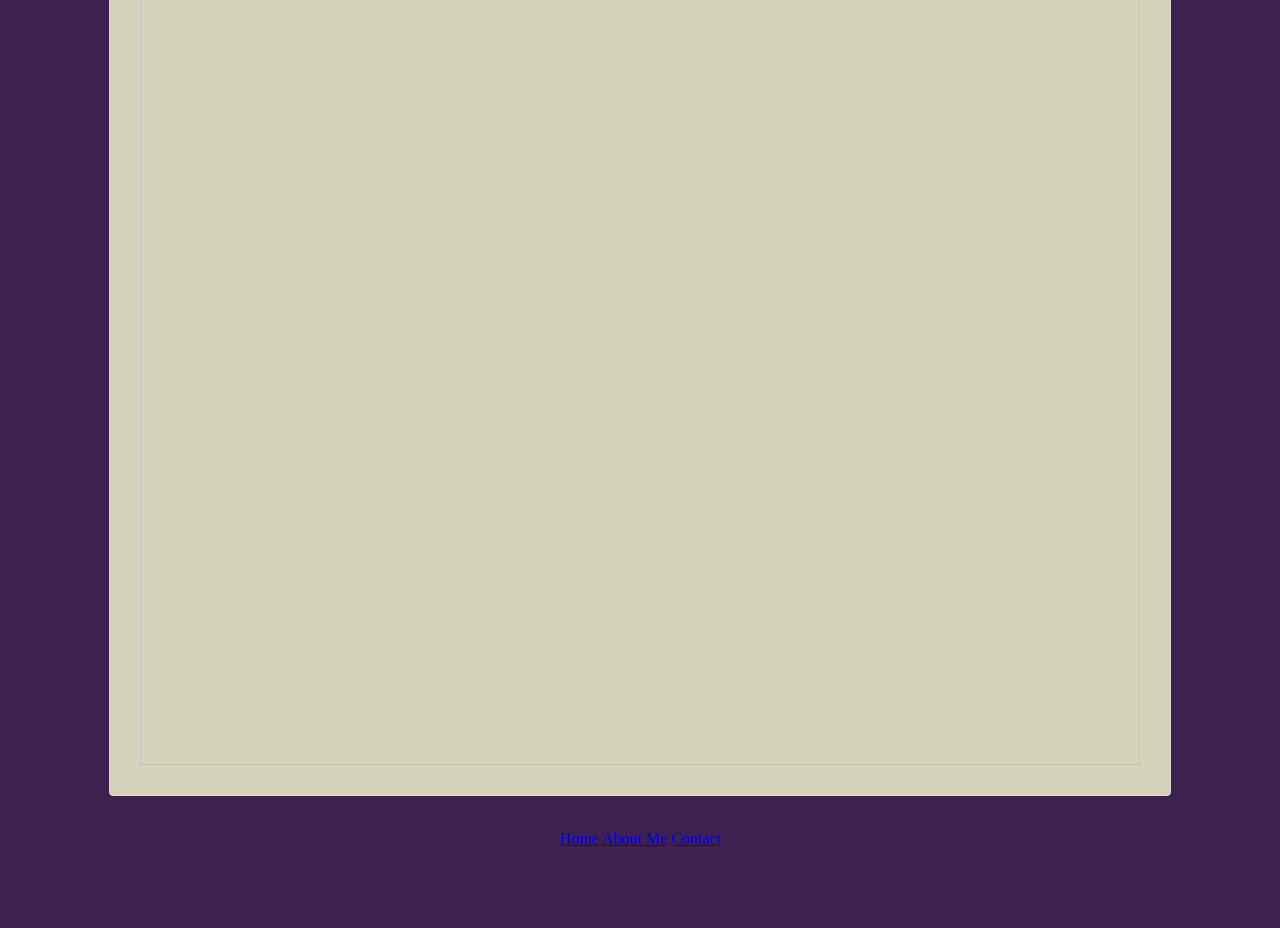
==== commit f9adc1a4: "Update index.html" ====
--- a/index.html
+++ b/index.html
@@ -46,7 +46,7 @@
 
 
                 <u>
-                    <h3><a href="Lost.html">The Lost Village</a></h3>
+                    <h3>The Lost Village</h3>
                 </u>
 
             </nav>
@@ -59,7 +59,7 @@
             <nav>
 
                 <u>
-                    <h3><a href="Temple.html">The Ancient Temple</a></h3>
+                    <h3>The Ancient Temple</h3>
                 </u>
             </nav>
             <center>
@@ -71,7 +71,7 @@
             <nav>
 
                 <u>
-                    <h3><a href="Night.html">The Illuminating Night</a></h3>
+                    <h3>The Illuminating Night</h3>
                 </u>
             </nav>
             <center>
@@ -83,7 +83,7 @@
             <nav>
 
                 <u>
-                    <h3><a href="Stranger.html">The Mysterious Stranger</a></h3>
+                    <h3>The Mysterious Stranger</h3>
                 </u>
             </nav>
             <center>
@@ -95,7 +95,7 @@
             <nav>
 
                 <u>
-                    <h3><a href="Color.html">The Colorful View</a></h3>
+                    <h3>The Colorful View</h3>
                 </u>
             </nav>
             <center>
@@ -107,7 +107,7 @@
             <nav>
 
                 <u>
-                    <h3><a href="Adventure.html">The Adventure Awaits</a></h3>
+                    <h3>The Adventure Awaits</h3>
                 </u>
             </nav>
             <center>
--- a/style.css
+++ b/style.css
@@ -1,30 +1,57 @@
 a:visited {
     color: #eebc71;
-}
-body {
-    background-color: #354439;
-    text-align: center;
-    align-content: stretch;
-}
-h1 {
-    font-family: "Marcellus SC";
-    color: #ffffff;
-}
-h2 {
-    font-family: "Marcellus SC";
-    color: #ffffff;
+    text-decoration: underline;
 }
 
 
+
+
+
+h1{
+font-family: "Times New Roman", Times, serif;
+font-size: 4rem;
+letter-spacing: 2px;
+word-spacing: 2px;
+color: #d0aa6b;
+font-weight: normal;
+font-style: normal;
+font-variant: small-caps;
+text-transform: lowercase;
+}
+
+
+h2{
+font-family: "Times New Roman", Times, serif;
+font-size: 3rem;
+letter-spacing: 2px;
+word-spacing: 2px;
+color: #d0aa6b;
+font-weight: normal;
+font-style: normal;
+font-variant: small-caps;
+text-transform: lowercase;
+}
+
 h3 {
-    font-family: "Marcellus SC", "Garamond", serif;
-    color: #ffffff;
-    background-color: #4e5e52;
-    font-weight: bolder;
-    font-size: large;
-    padding-top: 10px;
-    padding-bottom: 10px;
-    padding-right: 15px;
-    padding-left: 15px;
+font-family: "Times New Roman", Times, serif;
+font-size: 2rem;
+letter-spacing: 2px;
+word-spacing: 2px;
+color: #82576b;
+font-weight: normal;
+font-style: normal;
+font-variant: small-caps;
+text-transform: lowercase;
 
 }
+
+
+img {
+  border: 1px solid #ddd;
+  border-radius: 4px;
+  padding: 30px;
+  background-color: #d5d3ba;
+
+}
+
+body {background-color: #3d214f;}
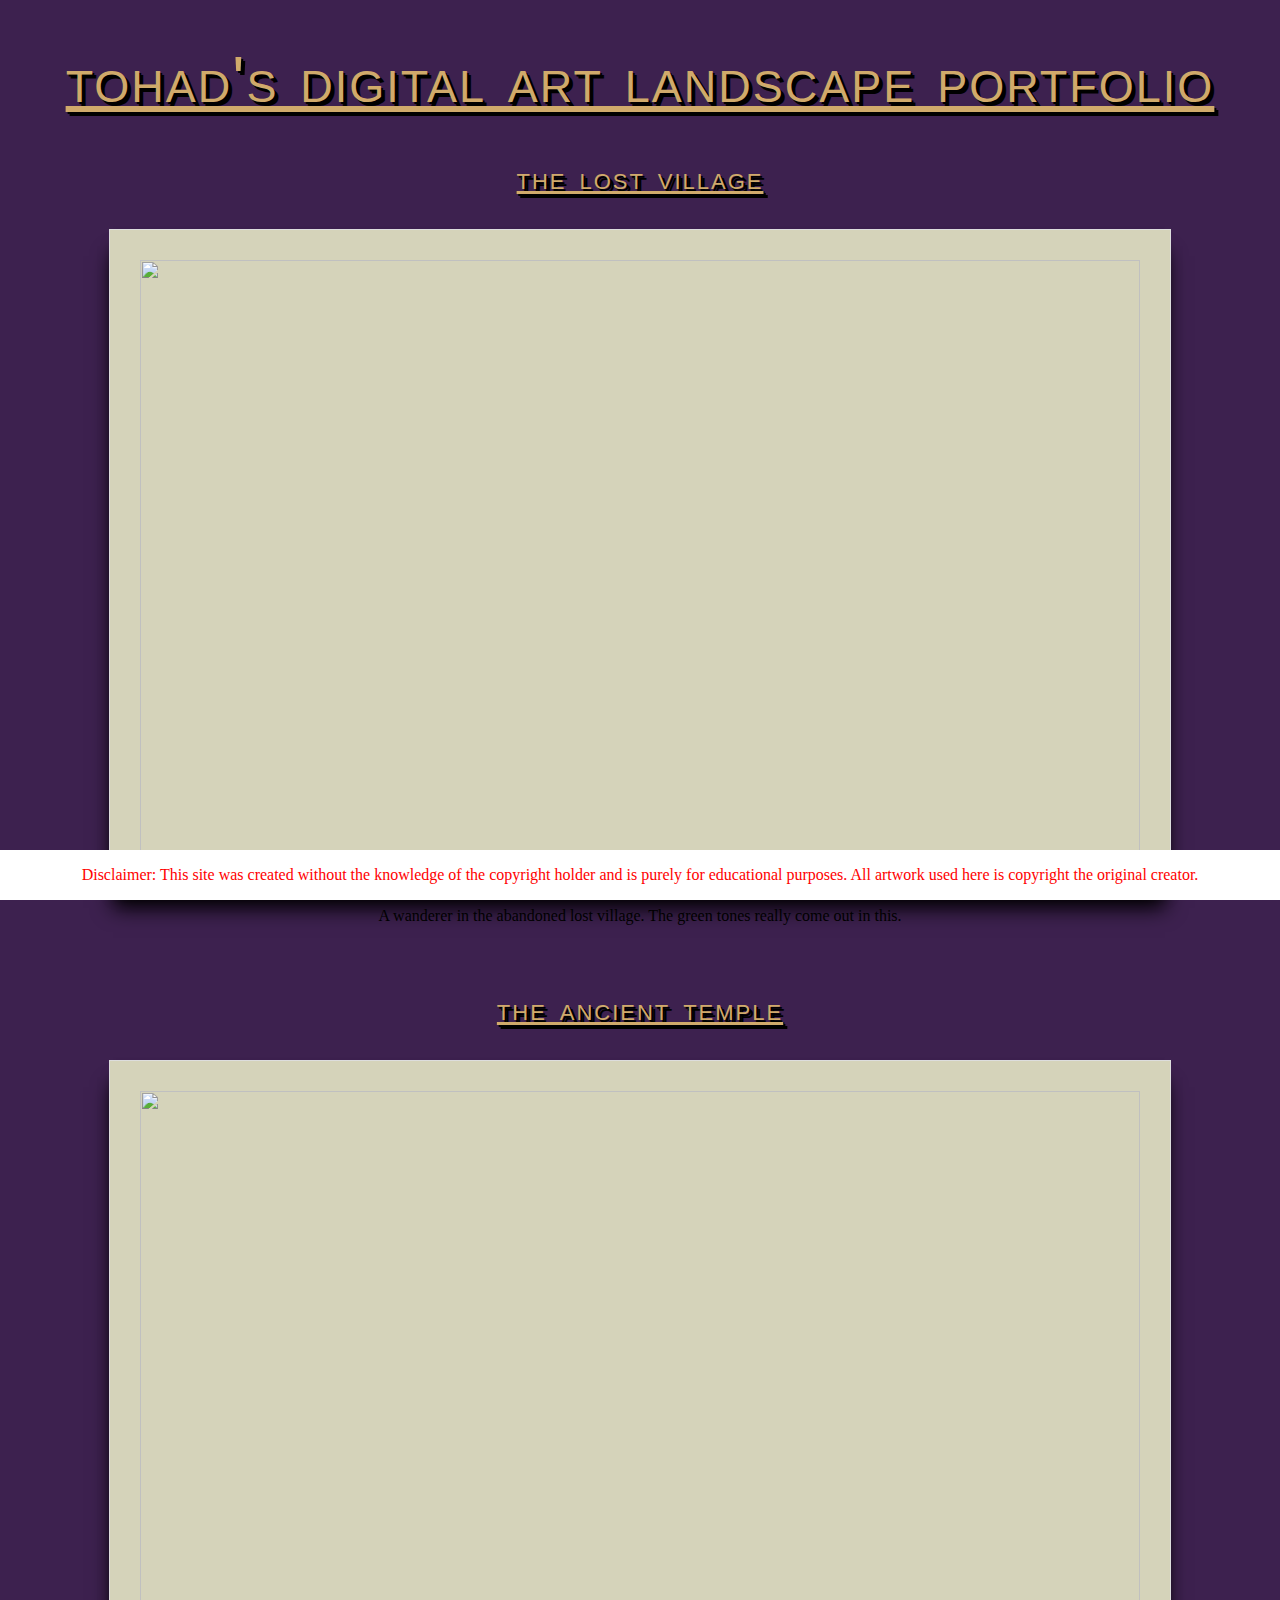
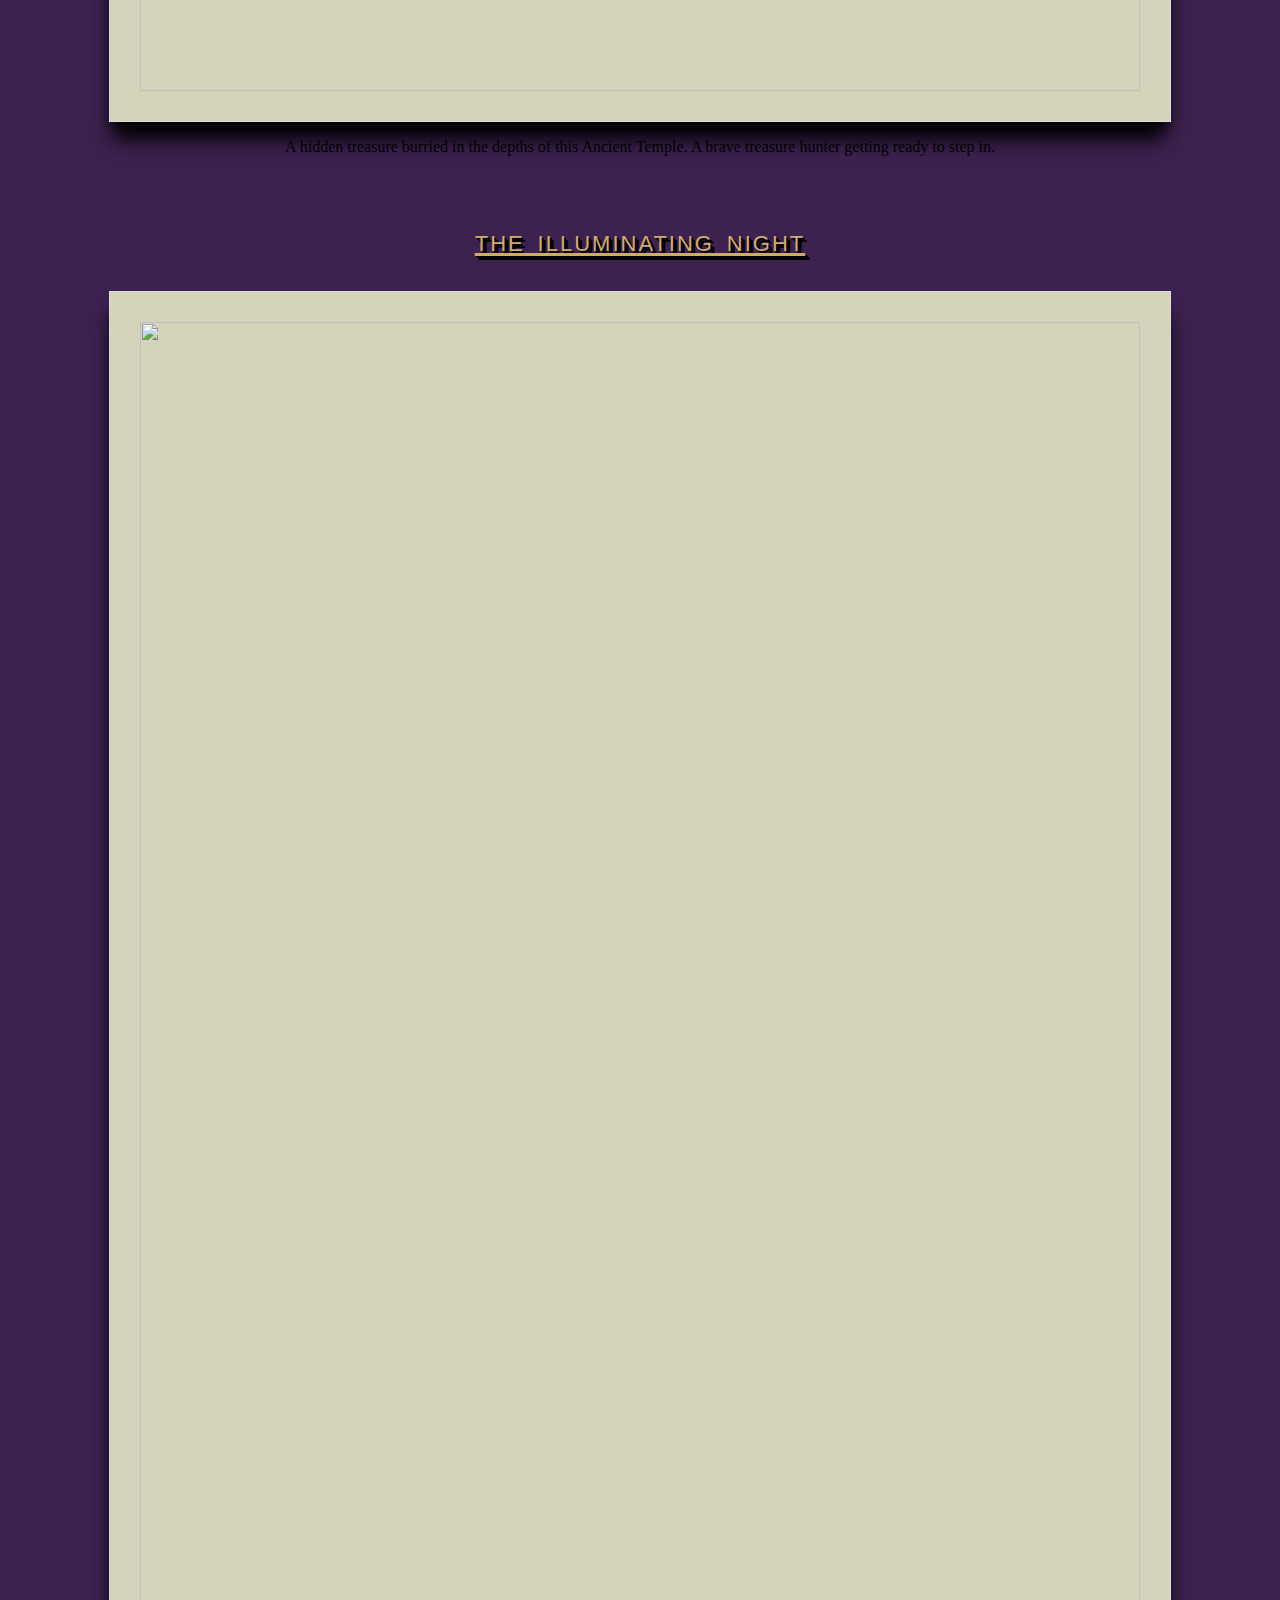
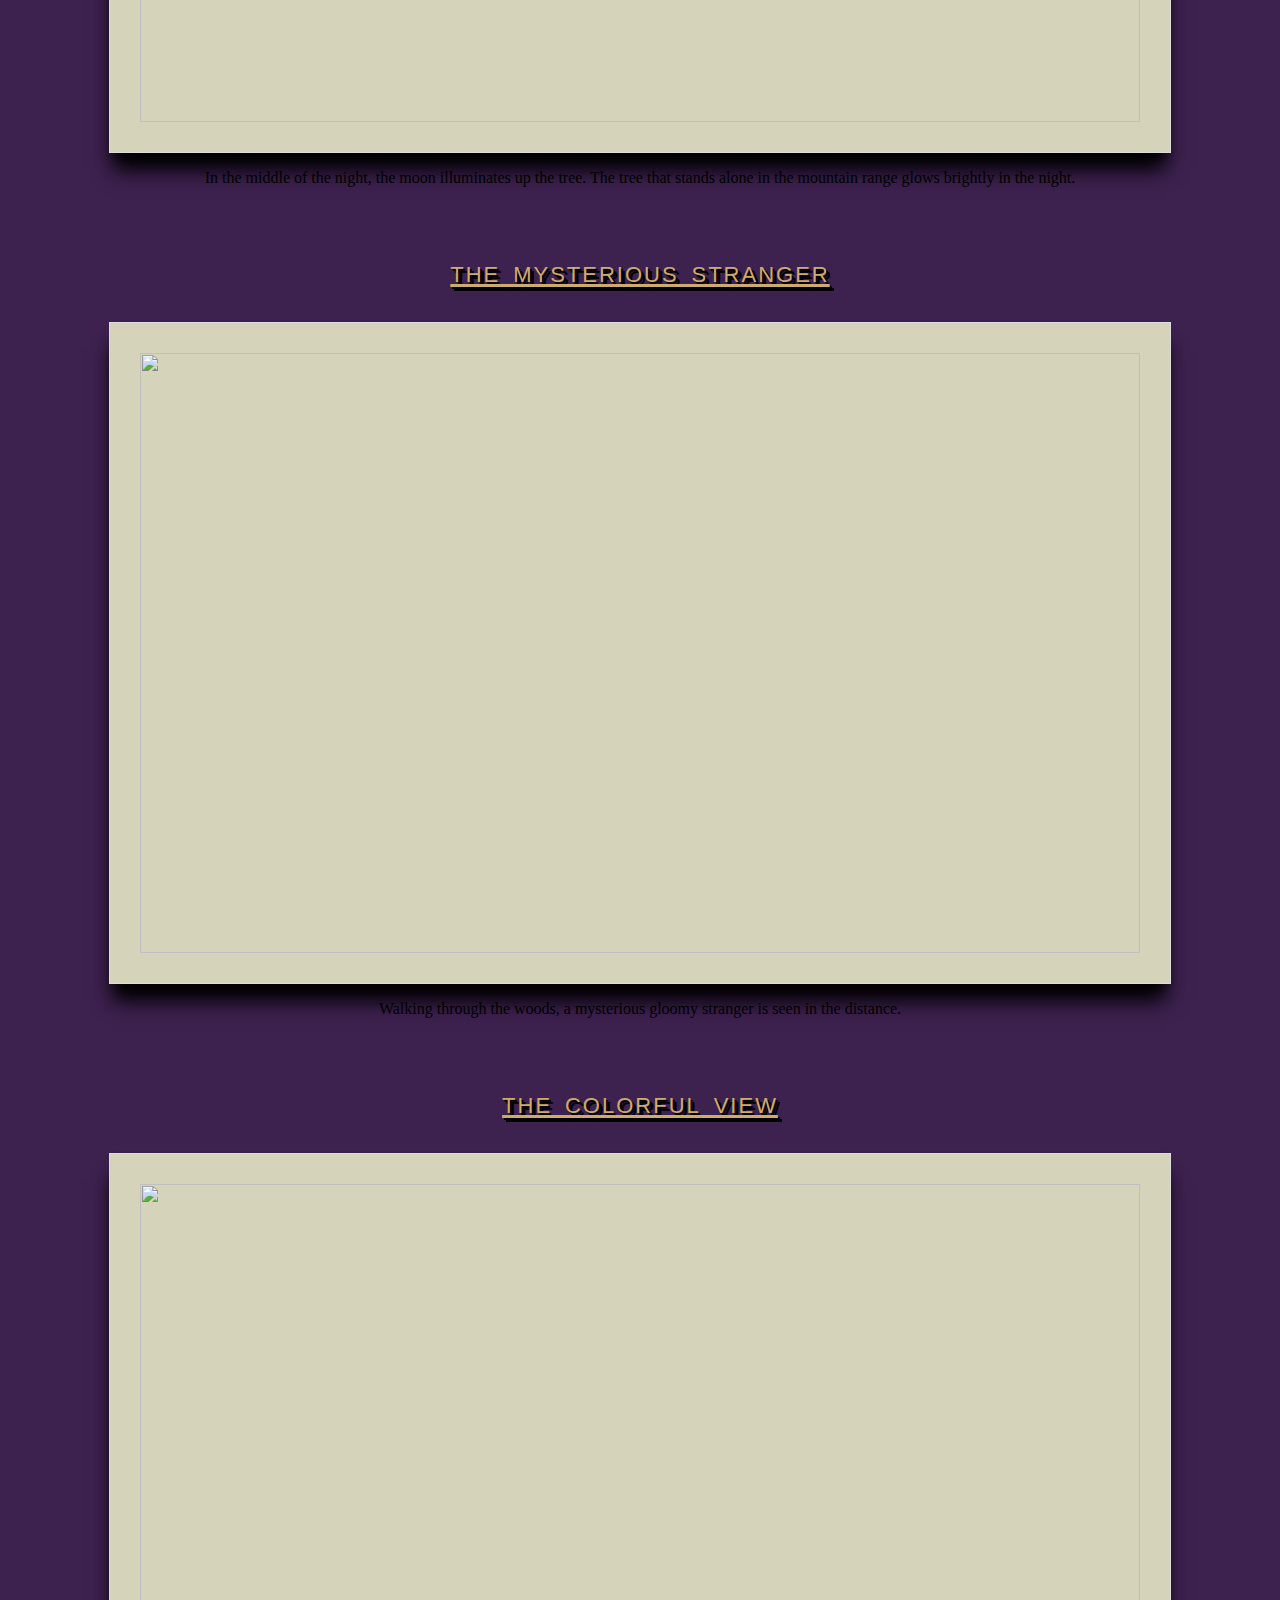
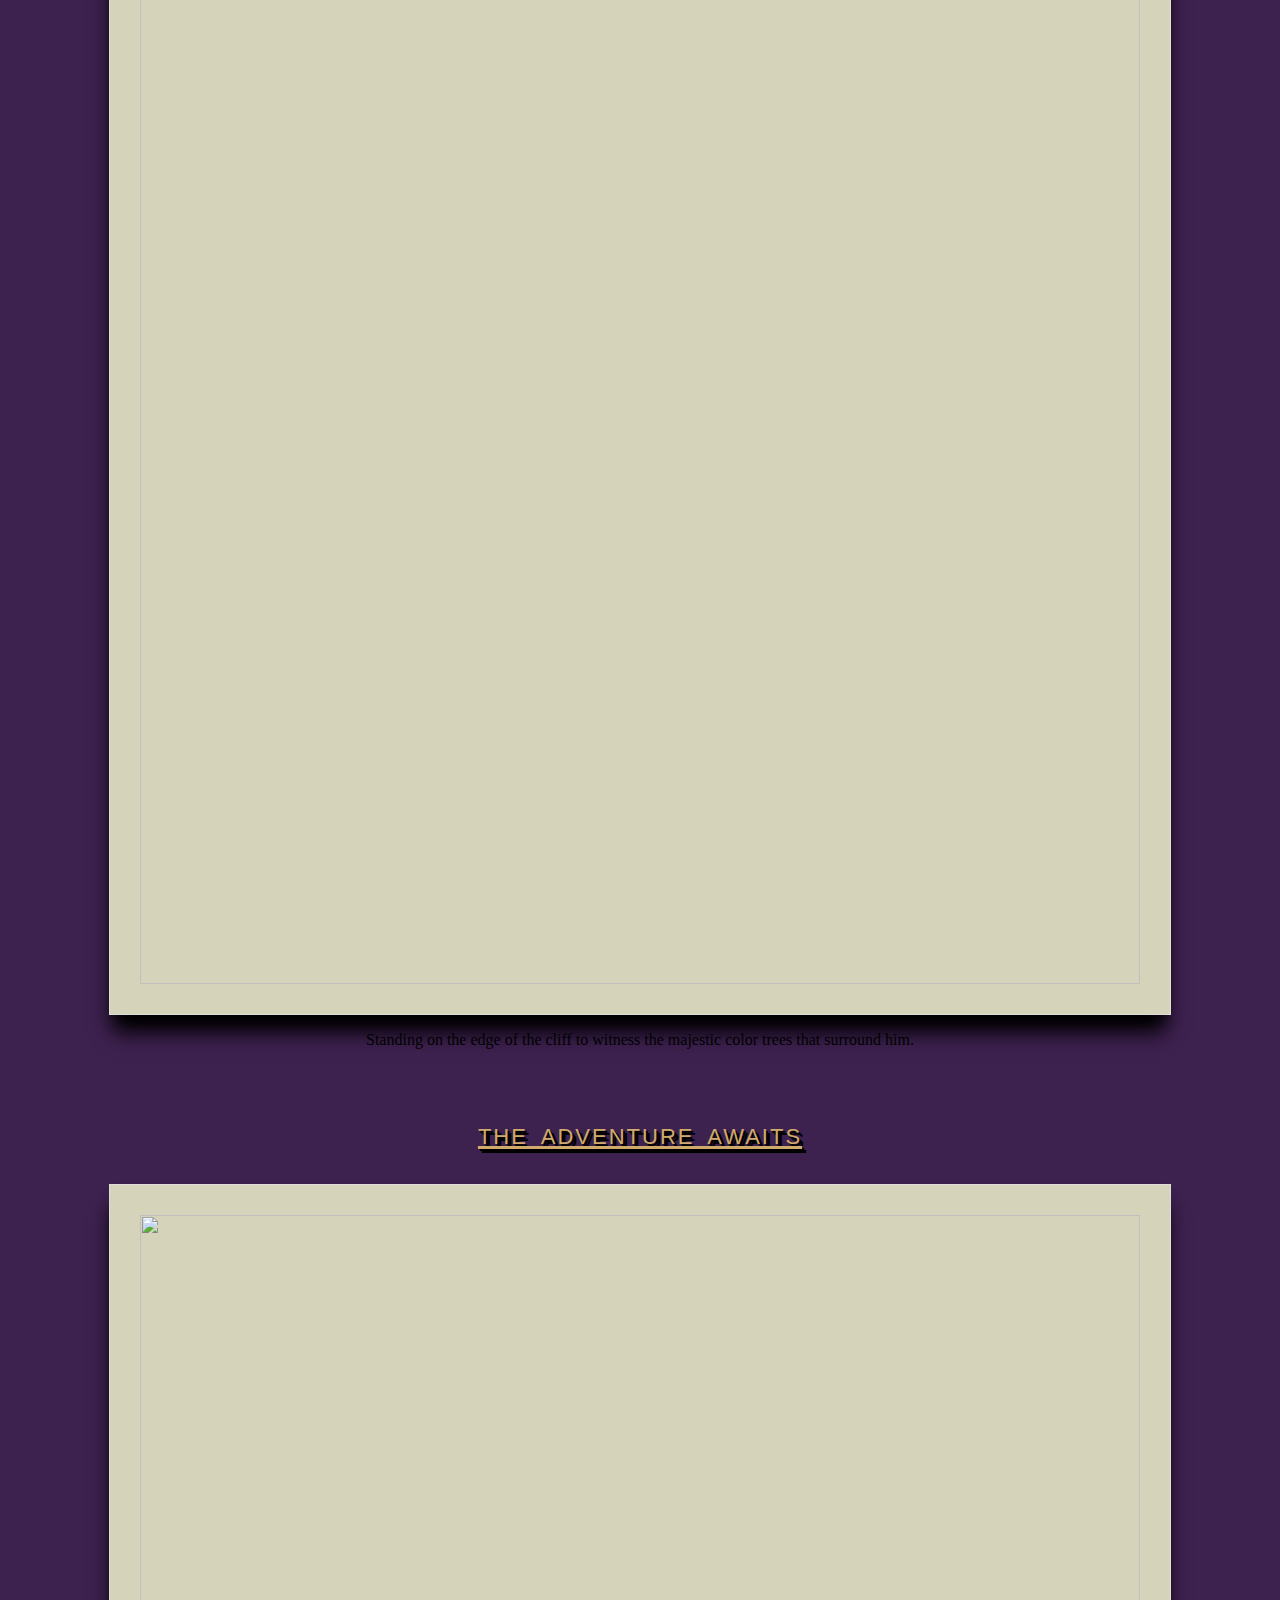
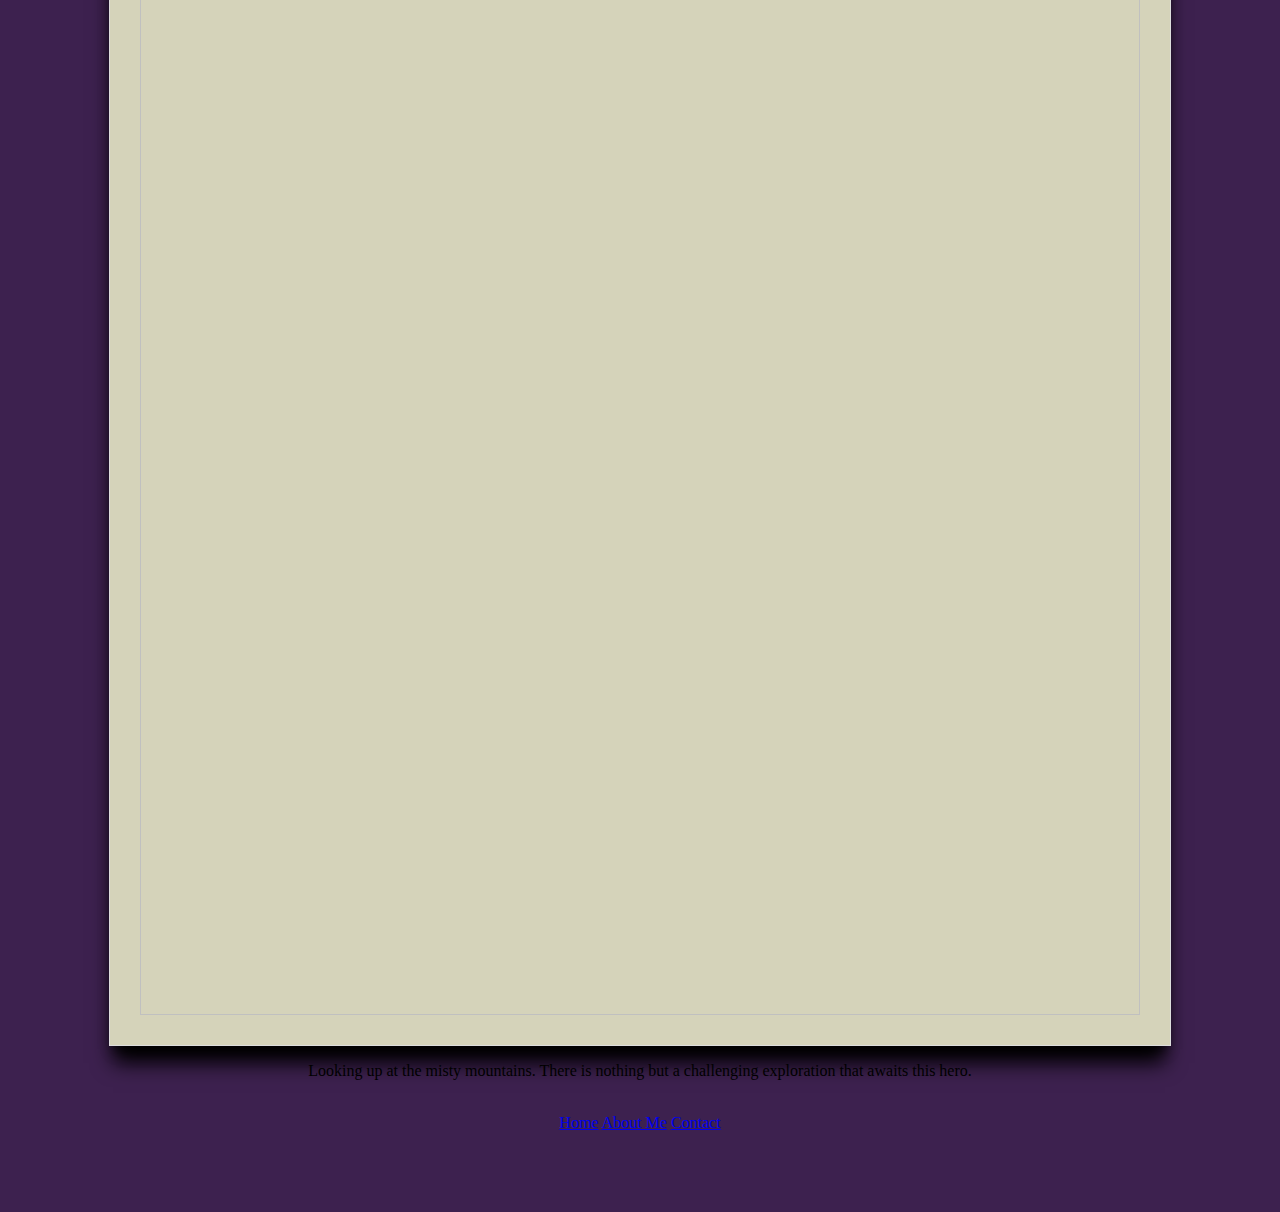
==== commit f70e80a2: "Update index.html" ====
--- a/index.html
+++ b/index.html
@@ -53,6 +53,7 @@
             <center>
                 <img src="https://images-wixmp-ed30a86b8c4ca887773594c2.wixmp.com/f/7d185393-7bf0-465b-b68b-fccf3240c210/dc3ybeu-ce7c1f64-1a32-48b9-ade8-e499b94ad16b.jpg/v1/fill/w_1195,h_669,q_70,strp/forest_of_liars___abandoned_village_by_tohad_dc3ybeu-pre.jpg?token=eyJ0eXAiOiJKV1QiLCJhbGciOiJIUzI1NiJ9.[base64].yNcai6wUi7jBmaRZIO7fdkgBsK7QpRTyEMzalc_K_EQ "
                     width="1000" height="600">
+                <p>A wanderer in the abandoned lost village. The green tones really come out in this.</p>
             </center>
 
             <br>
@@ -65,6 +66,7 @@
             <center>
                 <img src="https://images-wixmp-ed30a86b8c4ca887773594c2.wixmp.com/f/7d185393-7bf0-465b-b68b-fccf3240c210/dc1iu1d-63c33181-3f48-42a6-b48f-56078b98ab66.jpg/v1/fill/w_1192,h_670,q_70,strp/sos_concept_art___ruins_by_tohad_dc1iu1d-pre.jpg?token=eyJ0eXAiOiJKV1QiLCJhbGciOiJIUzI1NiJ9.[base64].gupNz4hWziwRNLmTNxI3LFzw088qz9q9LNBei7zY8rk"
                     width="1000" height="600">
+                 <p>A hidden treasure burried in the depths of this Ancient Temple. A brave treasure hunter getting ready to step in.</p>
             </center>
 
             <br>
@@ -77,6 +79,7 @@
             <center>
                 <img src="https://images-wixmp-ed30a86b8c4ca887773594c2.wixmp.com/f/7d185393-7bf0-465b-b68b-fccf3240c210/dd34zh0-cc4f1ac3-71cb-4560-81bd-e25c484aa6ad.jpg?token=eyJ0eXAiOiJKV1QiLCJhbGciOiJIUzI1NiJ9.[base64].Vnt0YeZaE8JkuW5pvY0wHRUdt3jPN2x7S8ev-CDMqE4"
                     width="1000" height="1400">
+                <p>In the middle of the night, the moon illuminates up the tree. The tree that stands alone in the mountain range glows brightly in the night.</p>
             </center>
 
             <br>
@@ -89,6 +92,7 @@
             <center>
                 <img src="https://images-wixmp-ed30a86b8c4ca887773594c2.wixmp.com/f/7d185393-7bf0-465b-b68b-fccf3240c210/dcblj72-cffc2f62-7cb7-4acc-ad9c-1935e9d494c0.jpg/v1/fill/w_1192,h_670,q_70,strp/forest_of_liars___the_smell_of_bark_by_tohad_dcblj72-pre.jpg?token=eyJ0eXAiOiJKV1QiLCJhbGciOiJIUzI1NiJ9.[base64].vOU6GpQjh3H6HxUyNPVjaFdmUfyorUEA89W5Je94O4M"
                     width="1000" height="600">
+                <p>Walking through the woods, a mysterious gloomy stranger is seen in the distance.</p>
             </center>
 
             <br>
@@ -101,6 +105,7 @@
             <center>
                 <img src="https://images-wixmp-ed30a86b8c4ca887773594c2.wixmp.com/f/7d185393-7bf0-465b-b68b-fccf3240c210/dcb2dw9-7e177105-83ce-482f-8c19-8736da6f7971.jpg?token=eyJ0eXAiOiJKV1QiLCJhbGciOiJIUzI1NiJ9.[base64].fHM91YP3nToRjJLA7pWH8f5VJz8lSMfoEz9YSY6NRRM"
                     width="1000" height="1400">
+                <p>Standing on the edge of the cliff to witness the majestic color trees that surround him.</p>
             </center>
 
             <br>
@@ -113,6 +118,7 @@
             <center>
                 <img src="https://images-wixmp-ed30a86b8c4ca887773594c2.wixmp.com/f/7d185393-7bf0-465b-b68b-fccf3240c210/dc38mh7-1c398d17-9521-4bb6-8fbc-2f79e95feb7e.jpg?token=eyJ0eXAiOiJKV1QiLCJhbGciOiJIUzI1NiJ9.[base64].s9lptZ2reHhVP7txYEyyrhkV7AeeqdYPinYyjCDlBY0"
                     width="1000" height="1400">
+                 <p>Looking up at the misty mountains. There is nothing but a challenging exploration that awaits this hero.</p>
             </center>
         </p>
         <br>
--- a/style.css
+++ b/style.css
@@ -1,22 +1,15 @@
-a:visited {
-    color: #eebc71;
-    text-decoration: underline;
-}
-
-
-
-
-
 h1{
-font-family: "Times New Roman", Times, serif;
+font-family: "Arial", Times, serif;
 font-size: 4rem;
 letter-spacing: 2px;
 word-spacing: 2px;
 color: #d0aa6b;
+text-decoration: underline;
 font-weight: normal;
 font-style: normal;
 font-variant: small-caps;
 text-transform: lowercase;
+text-shadow: 2px 2px  #000000, 4px 4px #000000;
 }
 
 
@@ -26,6 +19,7 @@
 letter-spacing: 2px;
 word-spacing: 2px;
 color: #d0aa6b;
+text-decoration: underline;
 font-weight: normal;
 font-style: normal;
 font-variant: small-caps;
@@ -33,25 +27,41 @@
 }
 
 h3 {
-font-family: "Times New Roman", Times, serif;
+font-family: "Arial", Times, serif;
 font-size: 2rem;
 letter-spacing: 2px;
 word-spacing: 2px;
-color: #82576b;
+color: #d0aa6b;
+text-decoration: underline;
 font-weight: normal;
 font-style: normal;
 font-variant: small-caps;
 text-transform: lowercase;
-
+text-shadow: 2px 2px 0 #000000, 4px 4px 0 #000000;
 }
 
+h4 {
+    font-family: "Times New Roman", Times, serif;
+    font-size: 2rem;
+    letter-spacing: 2px;
+    word-spacing: 2px;
+    color: #d0aa6b;
+    font-weight: normal;
+    font-style: normal;
+    font-variant: small-caps;
+    text-transform: lowercase;
+    
+    }
 
 img {
   border: 1px solid #ddd;
-  border-radius: 4px;
   padding: 30px;
   background-color: #d5d3ba;
-
+  
+  margin-right:20px;
+  margin-left:20px;
+-webkit-box-shadow: 0px 10px 13px -7px #000000, -1px 22px 20px -5px #000000; 
+box-shadow: 0px 10px 13px -7px #000000, -1px 22px 20px -5px #000000;
 }
 
 body {background-color: #3d214f;}
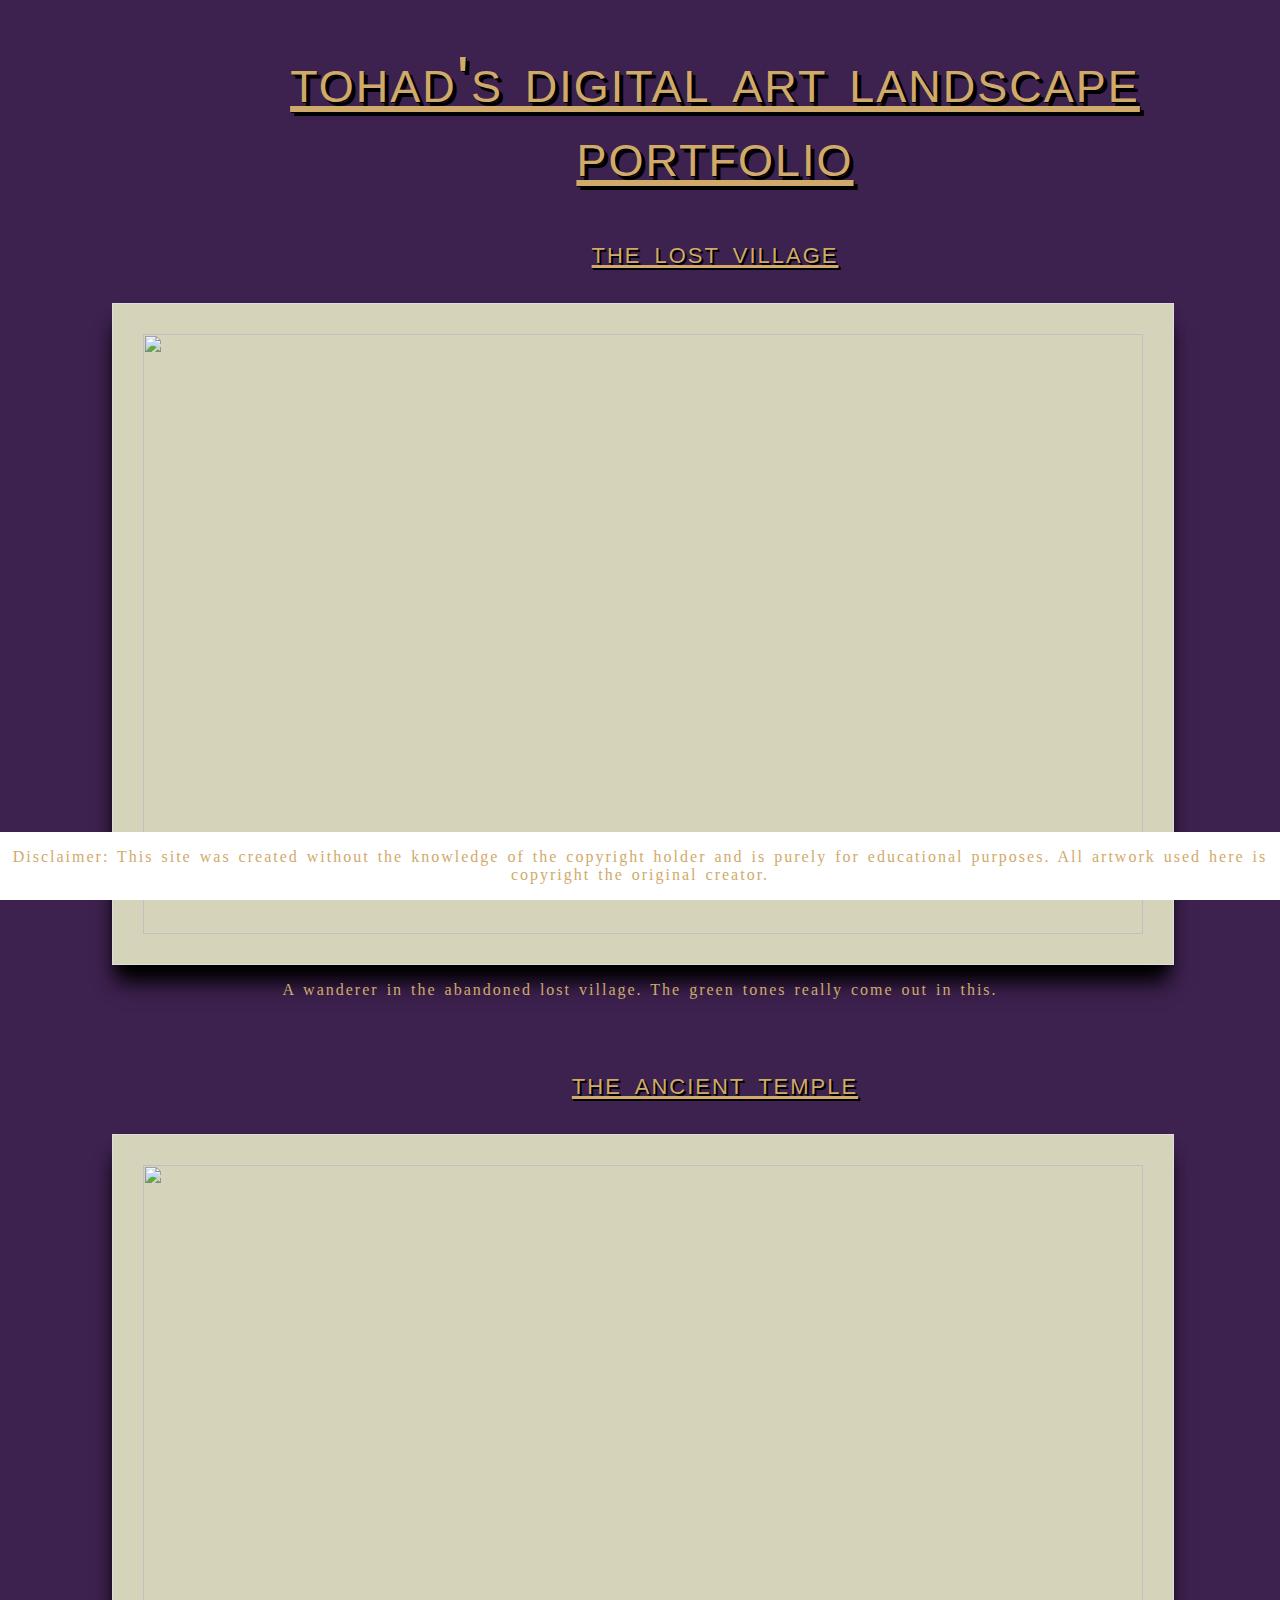
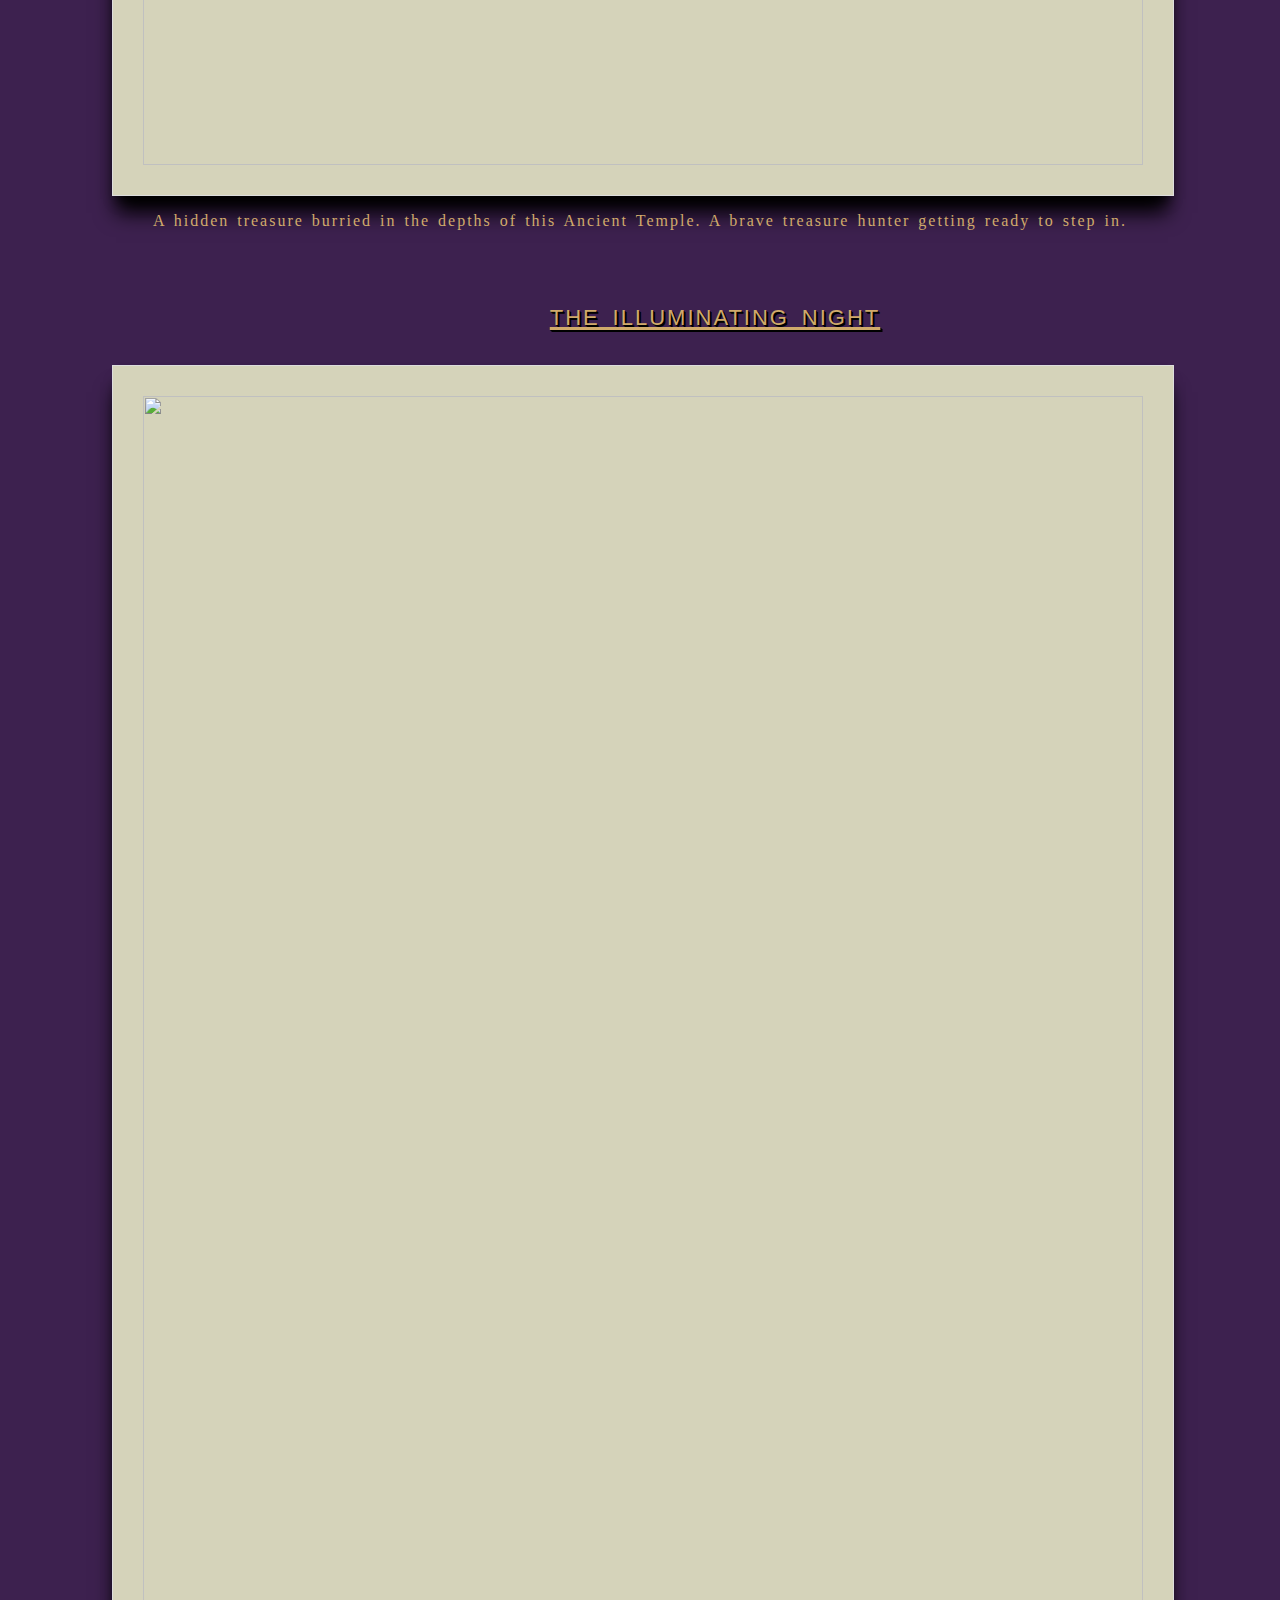
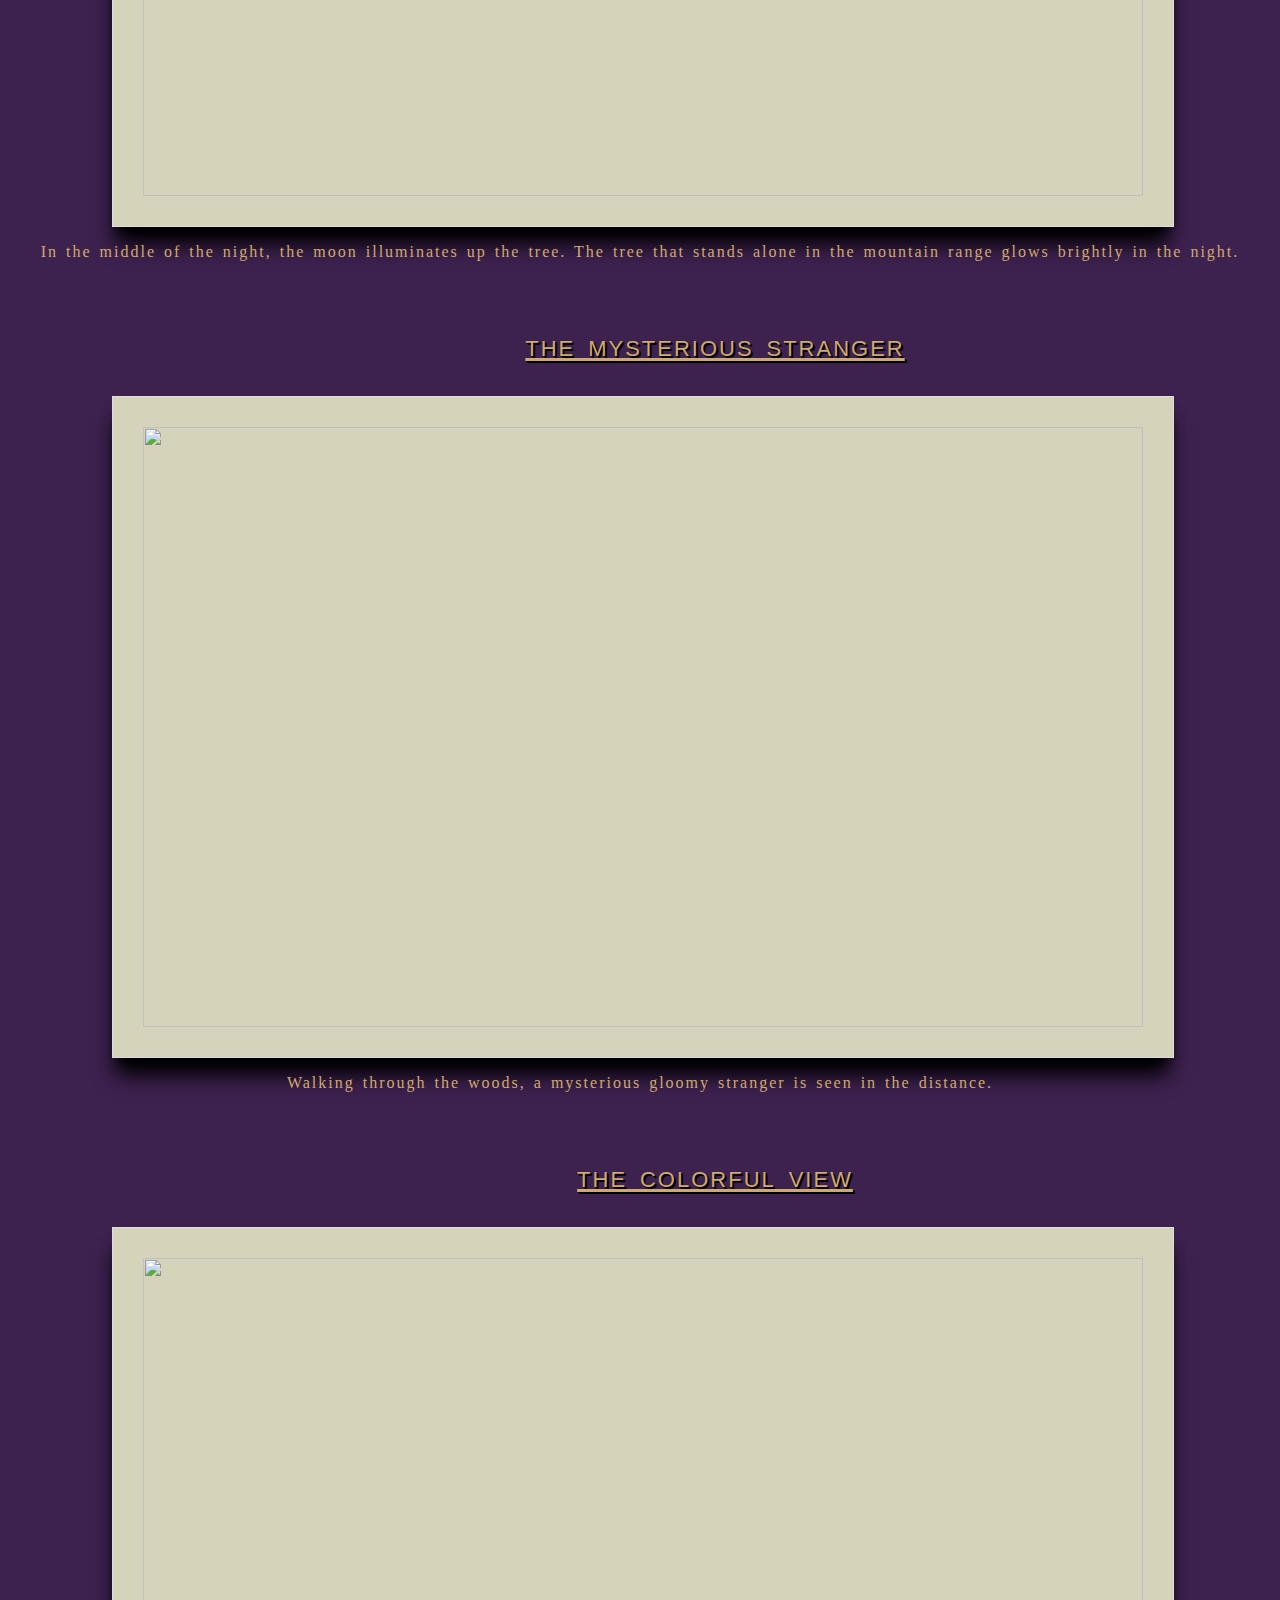
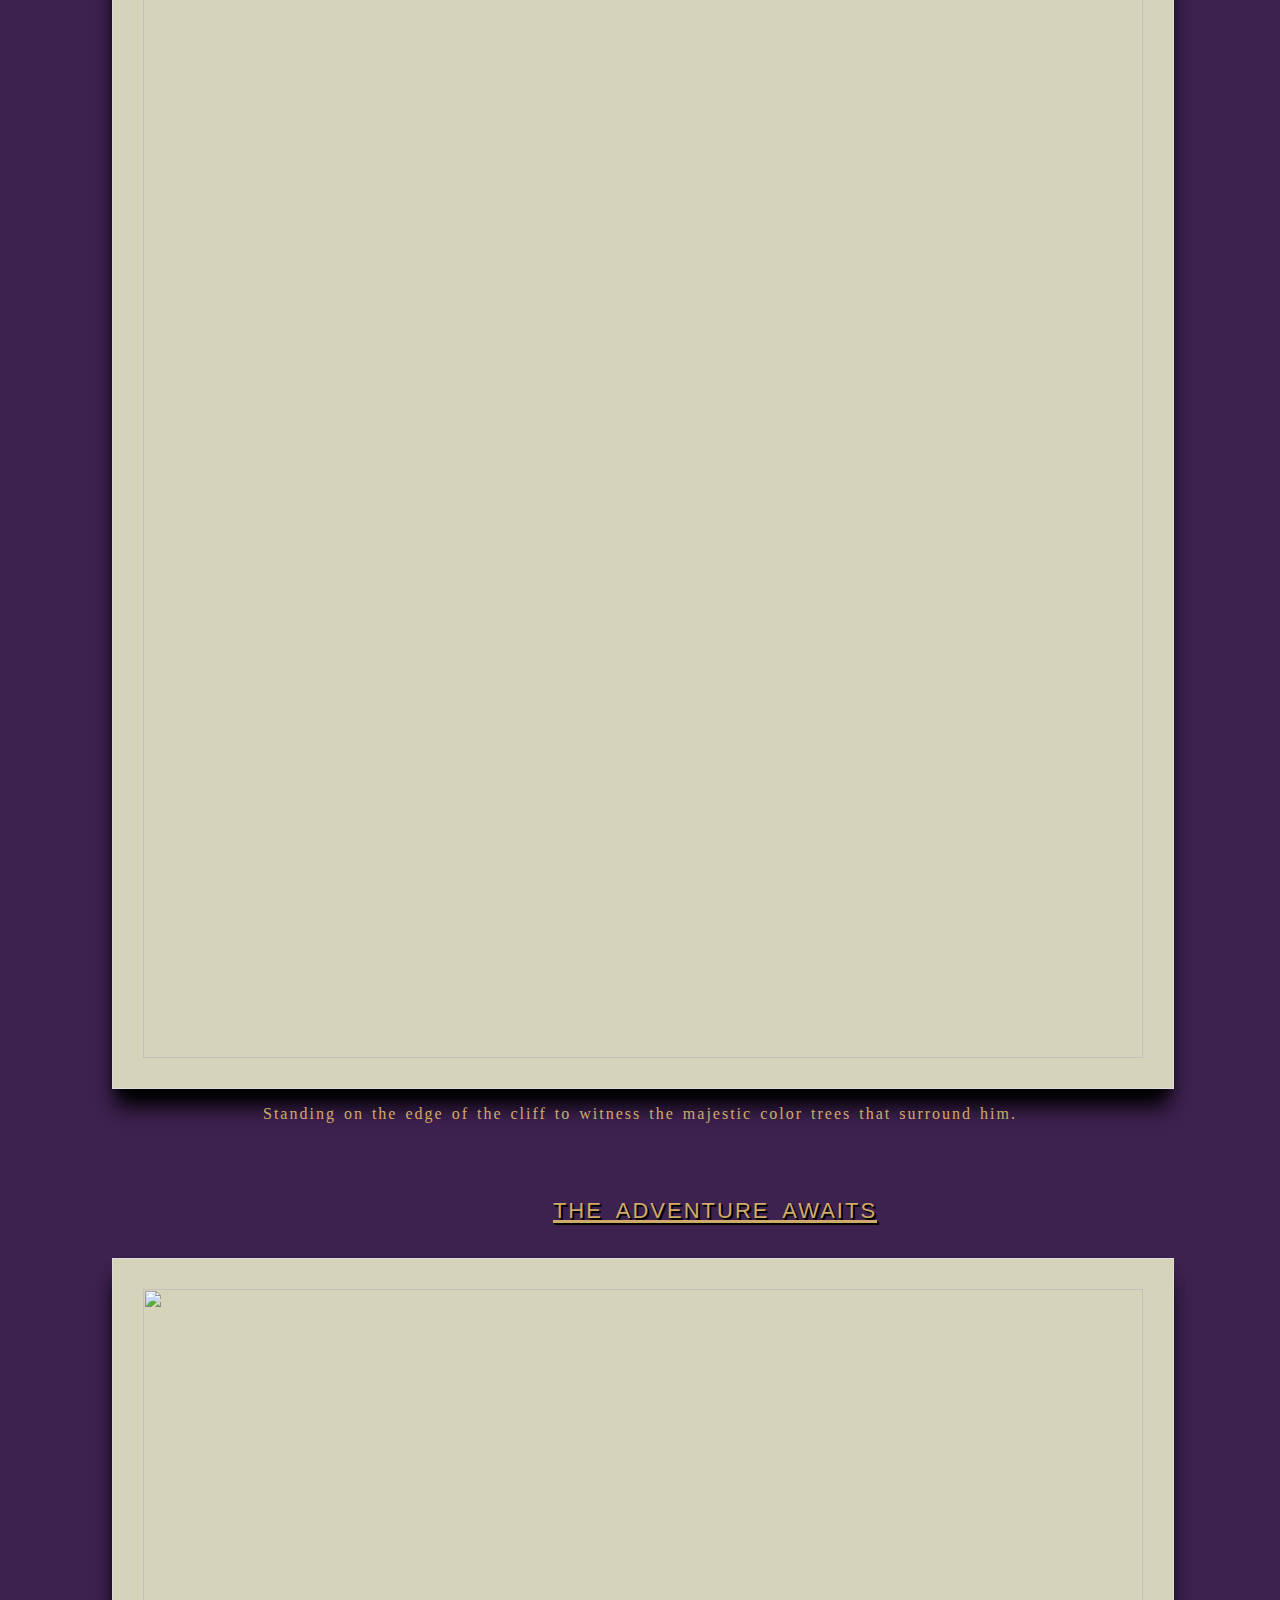
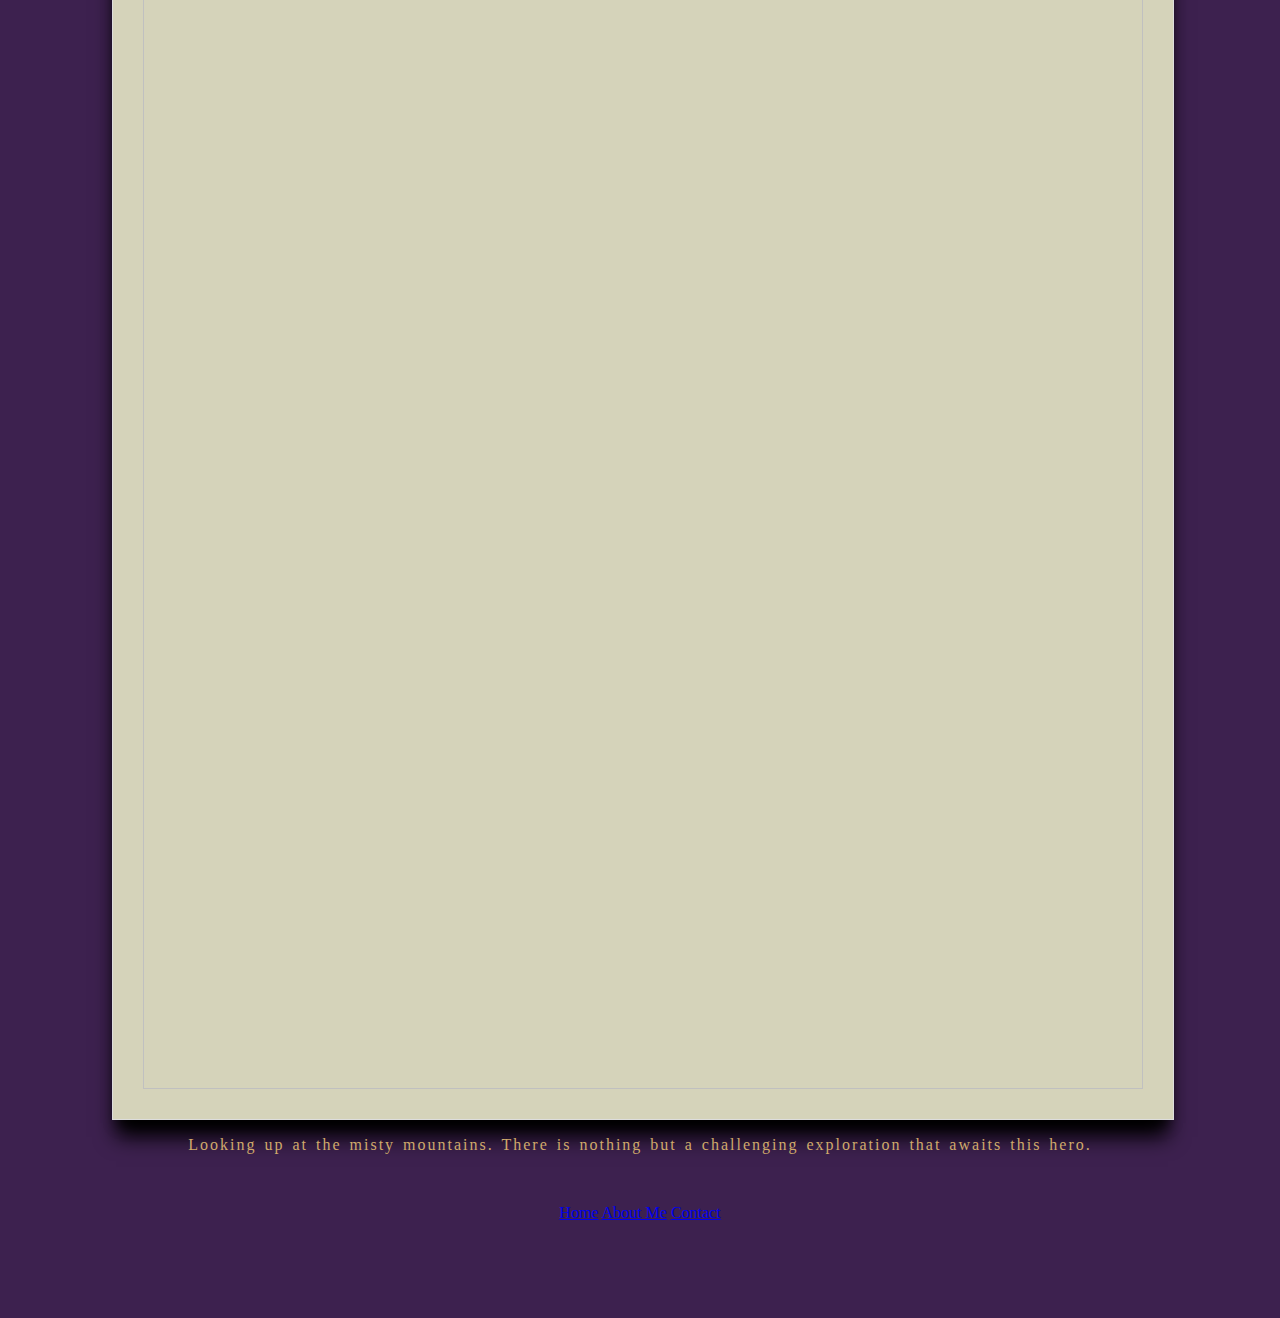
==== commit 2564d84f: "Update index.html" ====
--- a/index.html
+++ b/index.html
@@ -123,6 +123,7 @@
         </p>
         <br>
         <center>
+           <p>
             <nav>
 
                 <a href="index.html">Home</a>
@@ -130,6 +131,7 @@
                 <a href="Contact.html">Contact</a>
 
             </nav>
+            </p>
         </center>
         <br>
         <br>
--- a/style.css
+++ b/style.css
@@ -9,7 +9,8 @@
 font-style: normal;
 font-variant: small-caps;
 text-transform: lowercase;
-text-shadow: 2px 2px  #000000, 4px 4px #000000;
+text-shadow: 1px 1px  #000000, 4px 4px #000000;
+margin-left:150px;
 }
 
 
@@ -37,7 +38,8 @@
 font-style: normal;
 font-variant: small-caps;
 text-transform: lowercase;
-text-shadow: 2px 2px 0 #000000, 4px 4px 0 #000000;
+text-shadow: 1px 1px 0 #000000, 2px 2px 0 #000000;
+margin-left:150px;
 }
 
 h4 {
@@ -53,13 +55,23 @@
     
     }
 
+p {
+    font-family: "Times New Roman", Times, serif;
+    font-size: 1rem;
+    letter-spacing: 2px;
+    word-spacing: 2px;
+    color: #d0aa6b;
+    text-align: center;
+    }
+
+
 img {
   border: 1px solid #ddd;
   padding: 30px;
   background-color: #d5d3ba;
   
   margin-right:20px;
-  margin-left:20px;
+  margin-left:25px;
 -webkit-box-shadow: 0px 10px 13px -7px #000000, -1px 22px 20px -5px #000000; 
 box-shadow: 0px 10px 13px -7px #000000, -1px 22px 20px -5px #000000;
 }
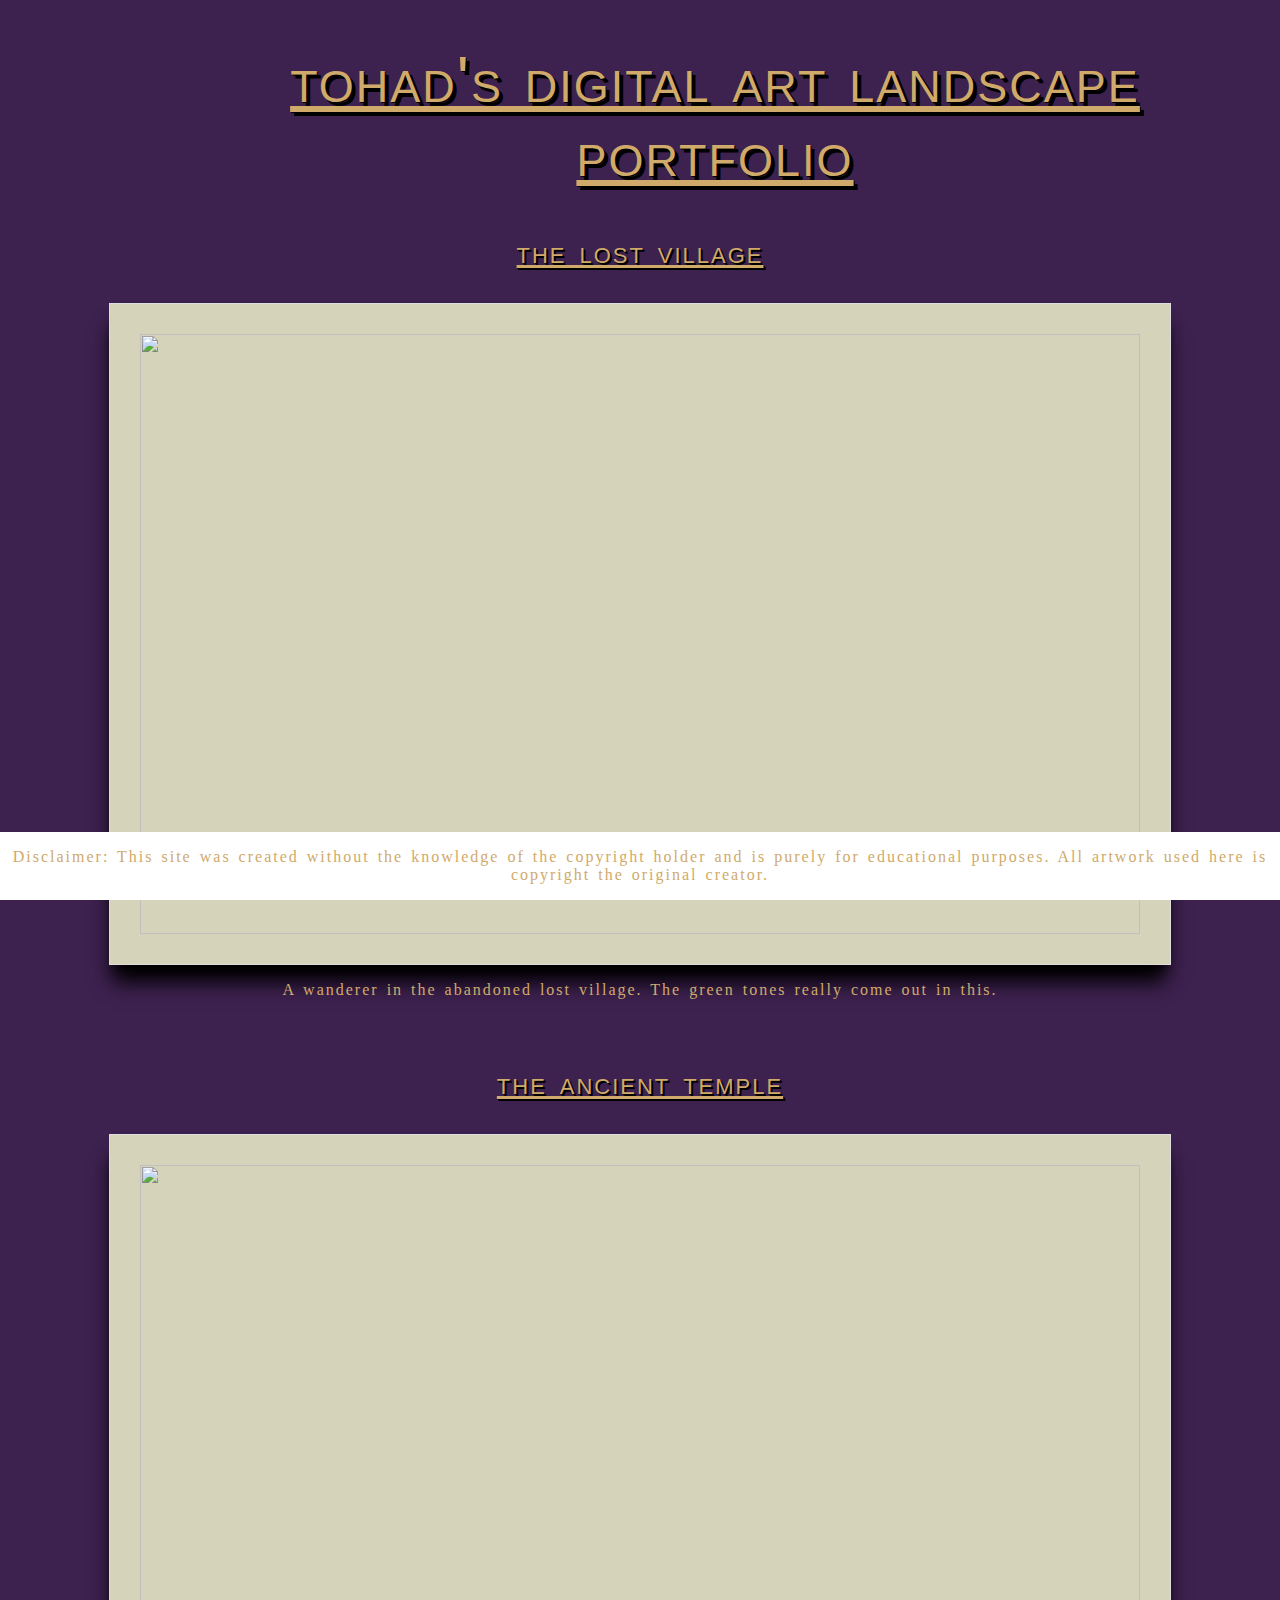
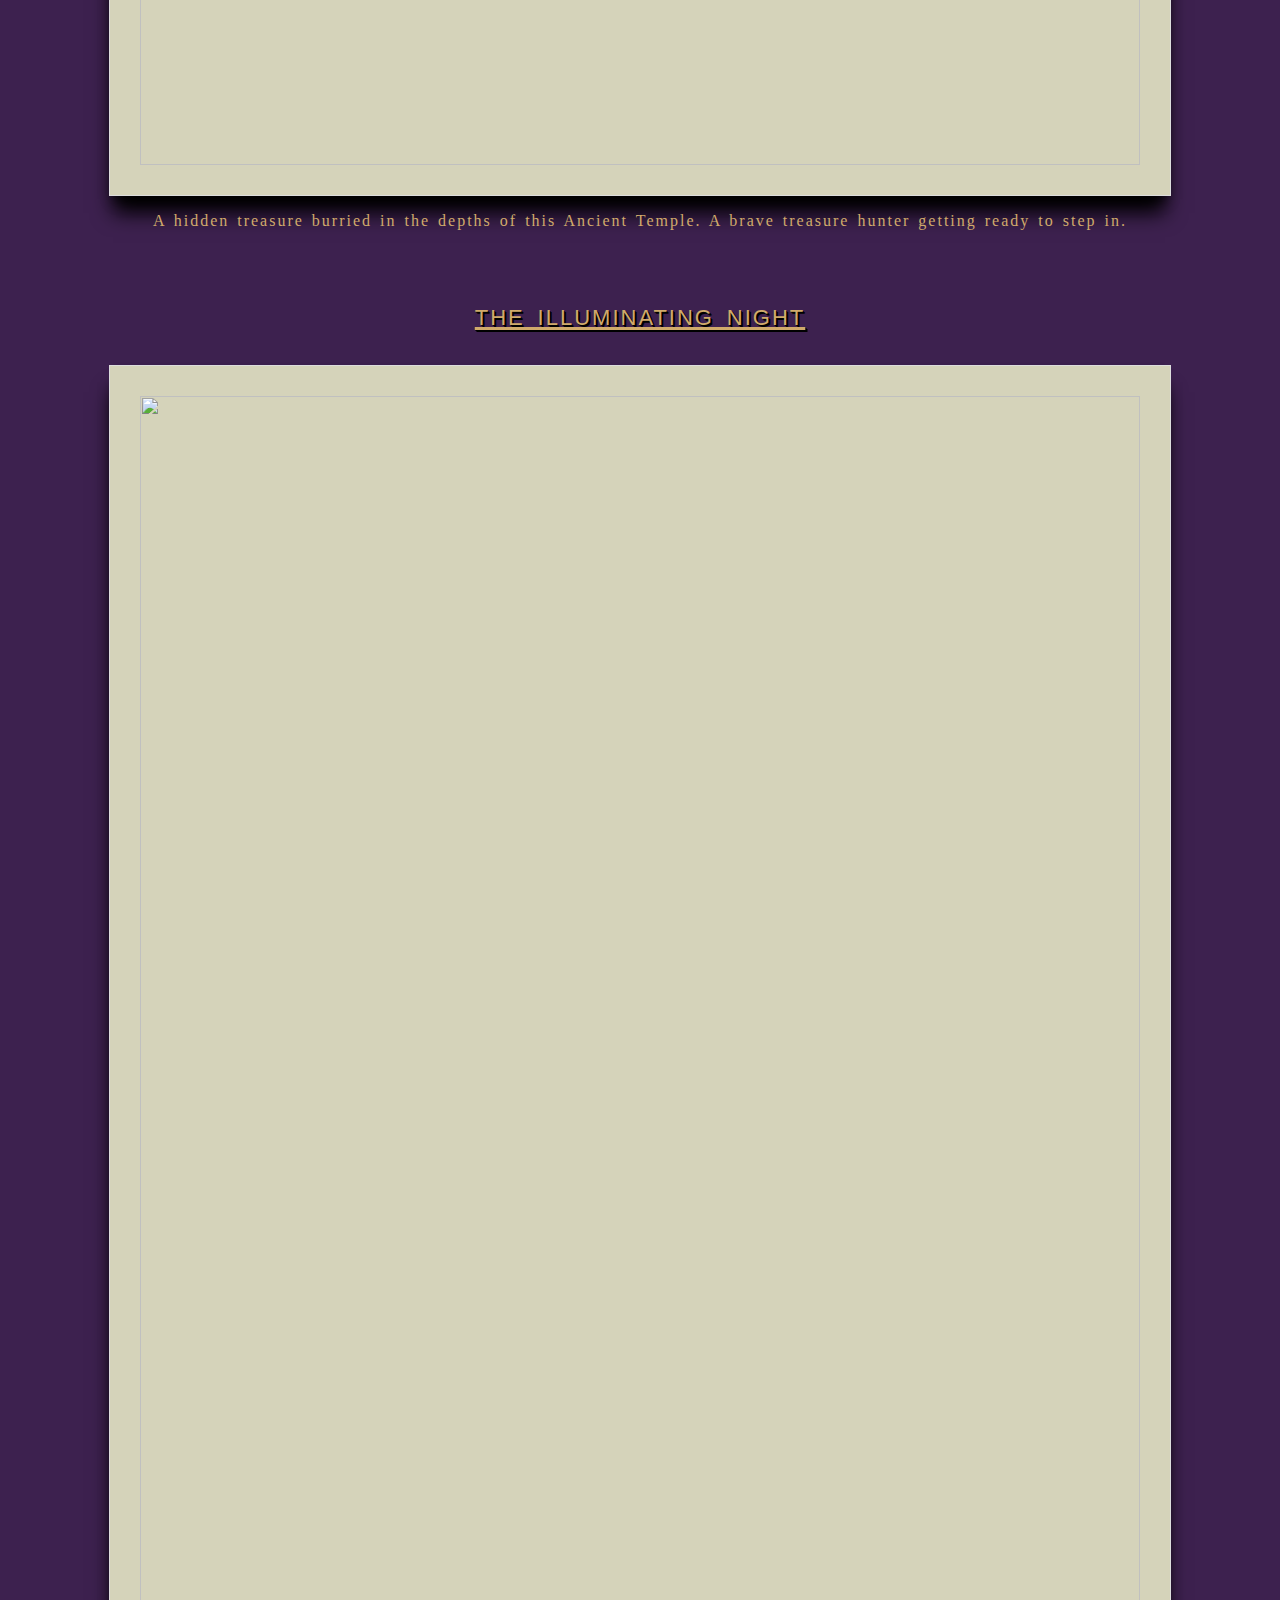
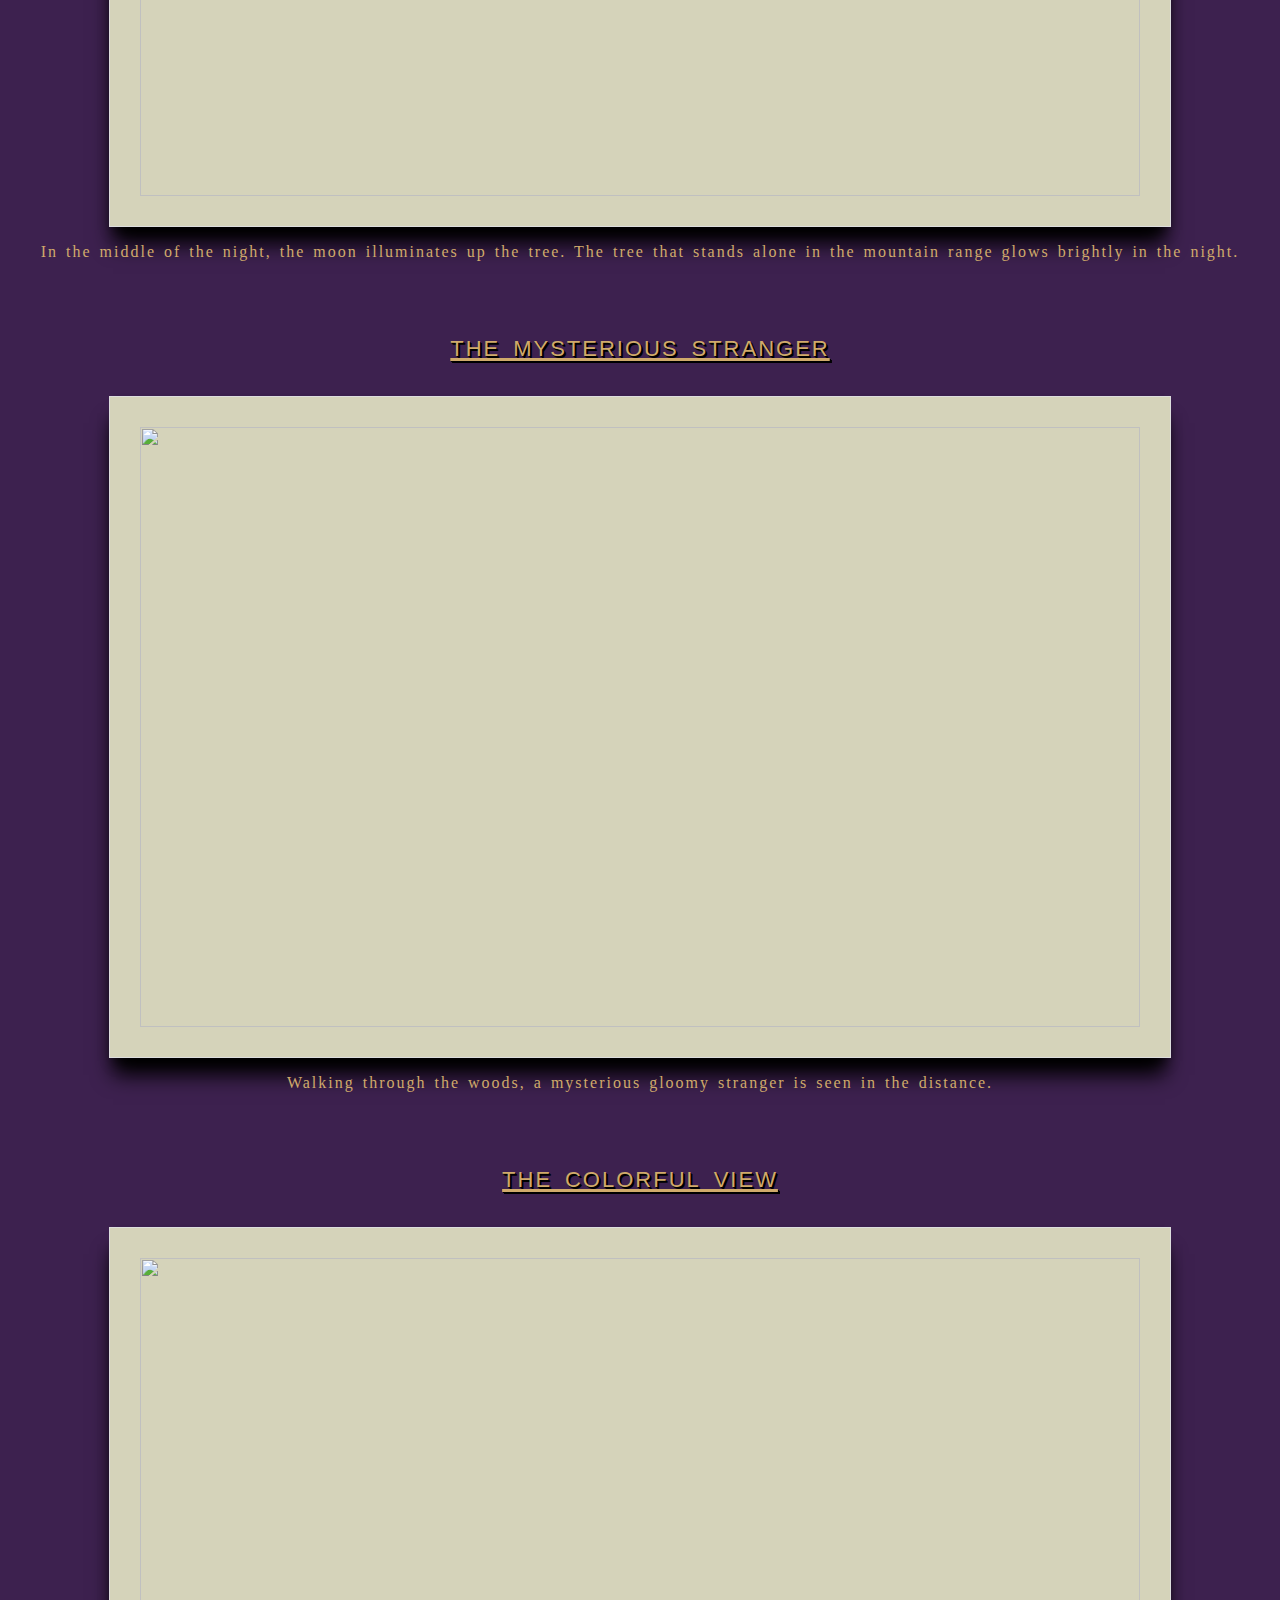
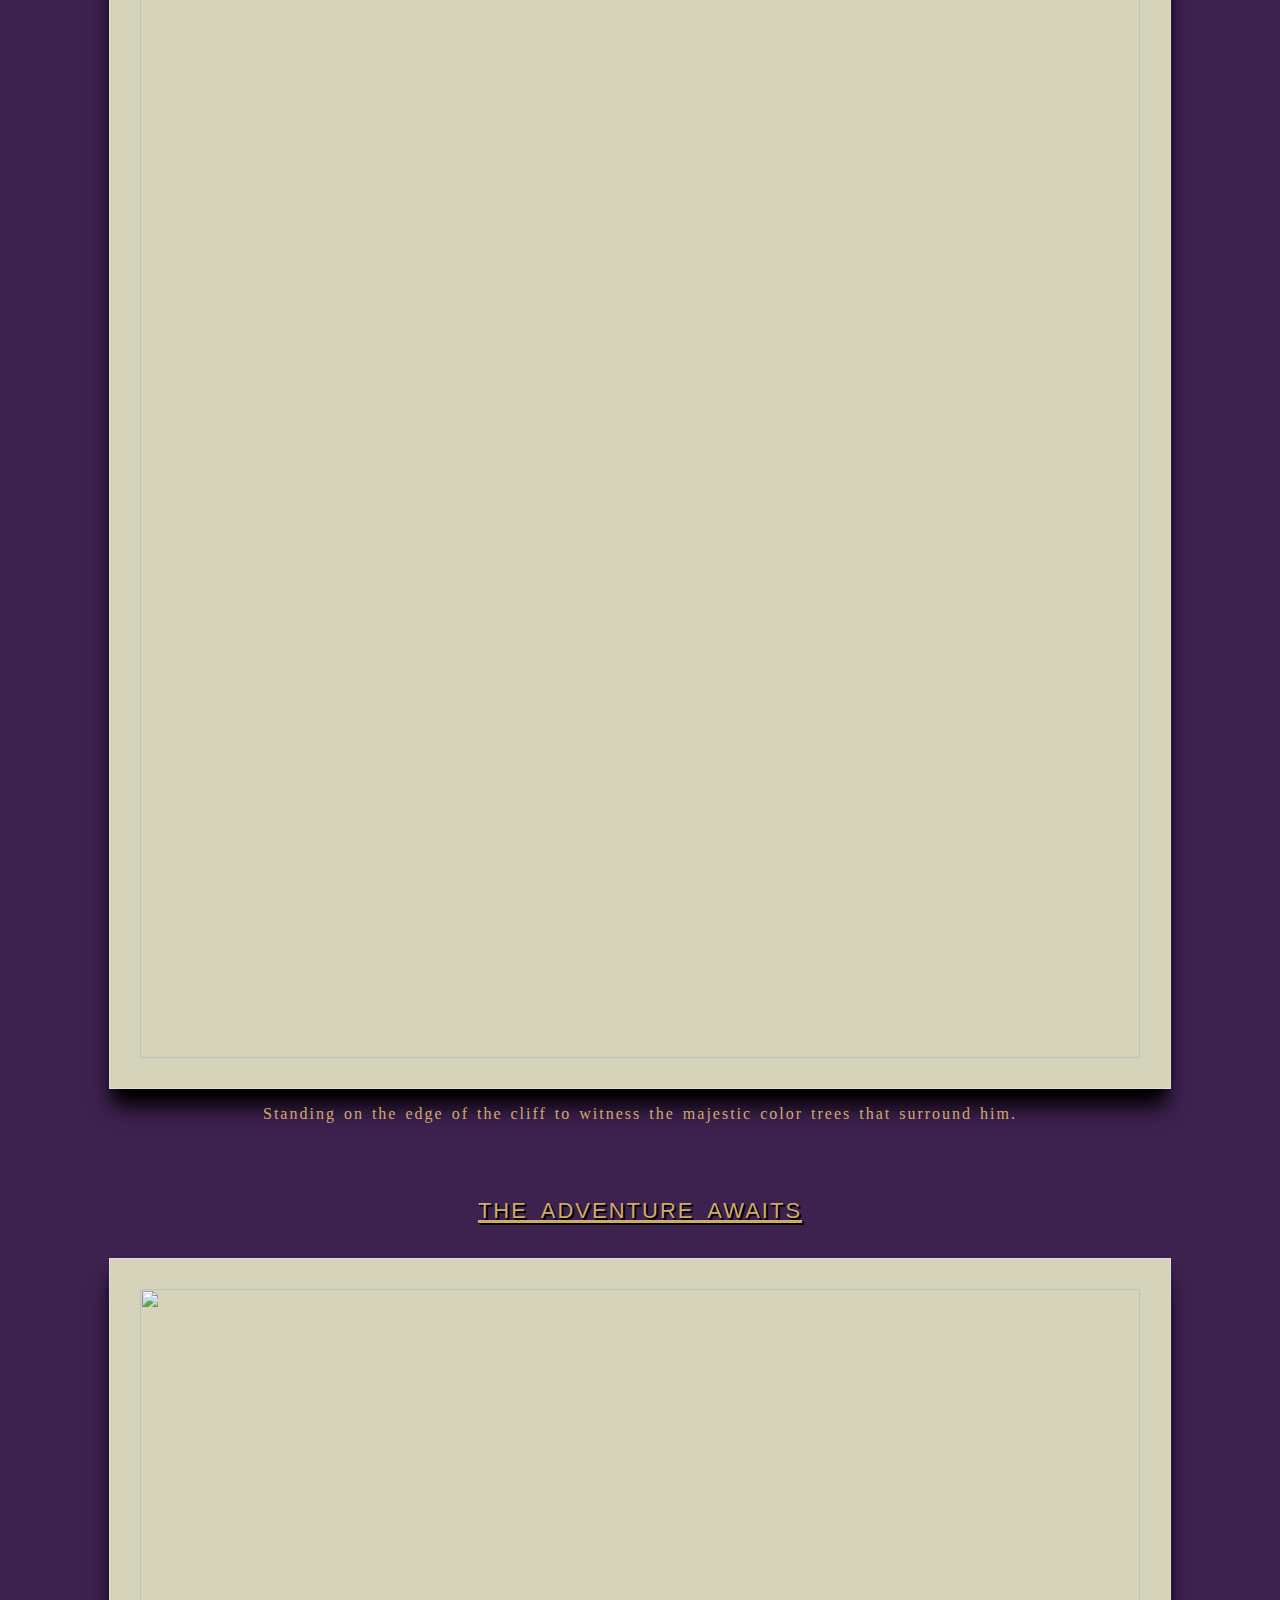
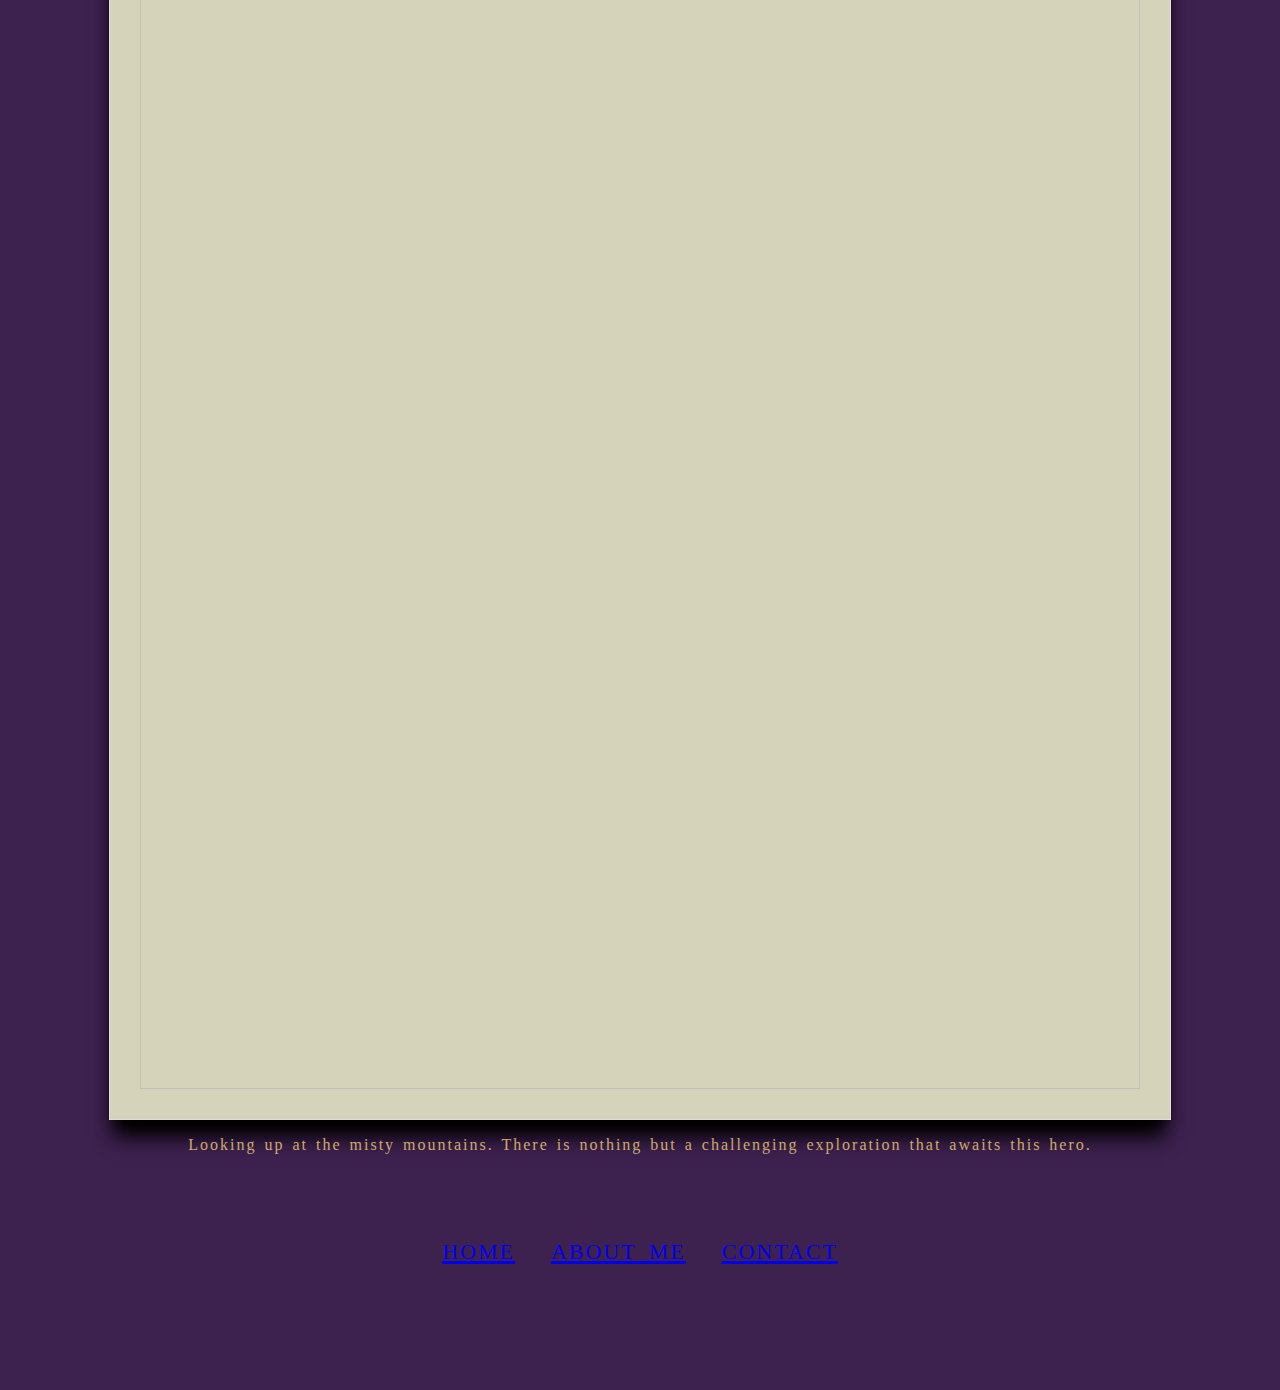
==== commit 7e45f14b: "Update index.html" ====
--- a/index.html
+++ b/index.html
@@ -122,17 +122,17 @@
             </center>
         </p>
         <br>
+    <h4>
         <center>
-           <p>
             <nav>
-
                 <a href="index.html">Home</a>
+                &nbsp
                 <a href="About Me.html">About Me</a>
+                &nbsp
                 <a href="Contact.html">Contact</a>
-
-            </nav>
-            </p>
+            </nav>           
         </center>
+    </h4>
         <br>
         <br>
         <br>
--- a/style.css
+++ b/style.css
@@ -39,7 +39,7 @@
 font-variant: small-caps;
 text-transform: lowercase;
 text-shadow: 1px 1px 0 #000000, 2px 2px 0 #000000;
-margin-left:150px;
+margin:relative;
 }
 
 h4 {
@@ -61,7 +61,7 @@
     letter-spacing: 2px;
     word-spacing: 2px;
     color: #d0aa6b;
-    text-align: center;
+    margin:relative;
     }
 
 
@@ -70,8 +70,7 @@
   padding: 30px;
   background-color: #d5d3ba;
   
-  margin-right:20px;
-  margin-left:25px;
+    margin:relative;
 -webkit-box-shadow: 0px 10px 13px -7px #000000, -1px 22px 20px -5px #000000; 
 box-shadow: 0px 10px 13px -7px #000000, -1px 22px 20px -5px #000000;
 }
